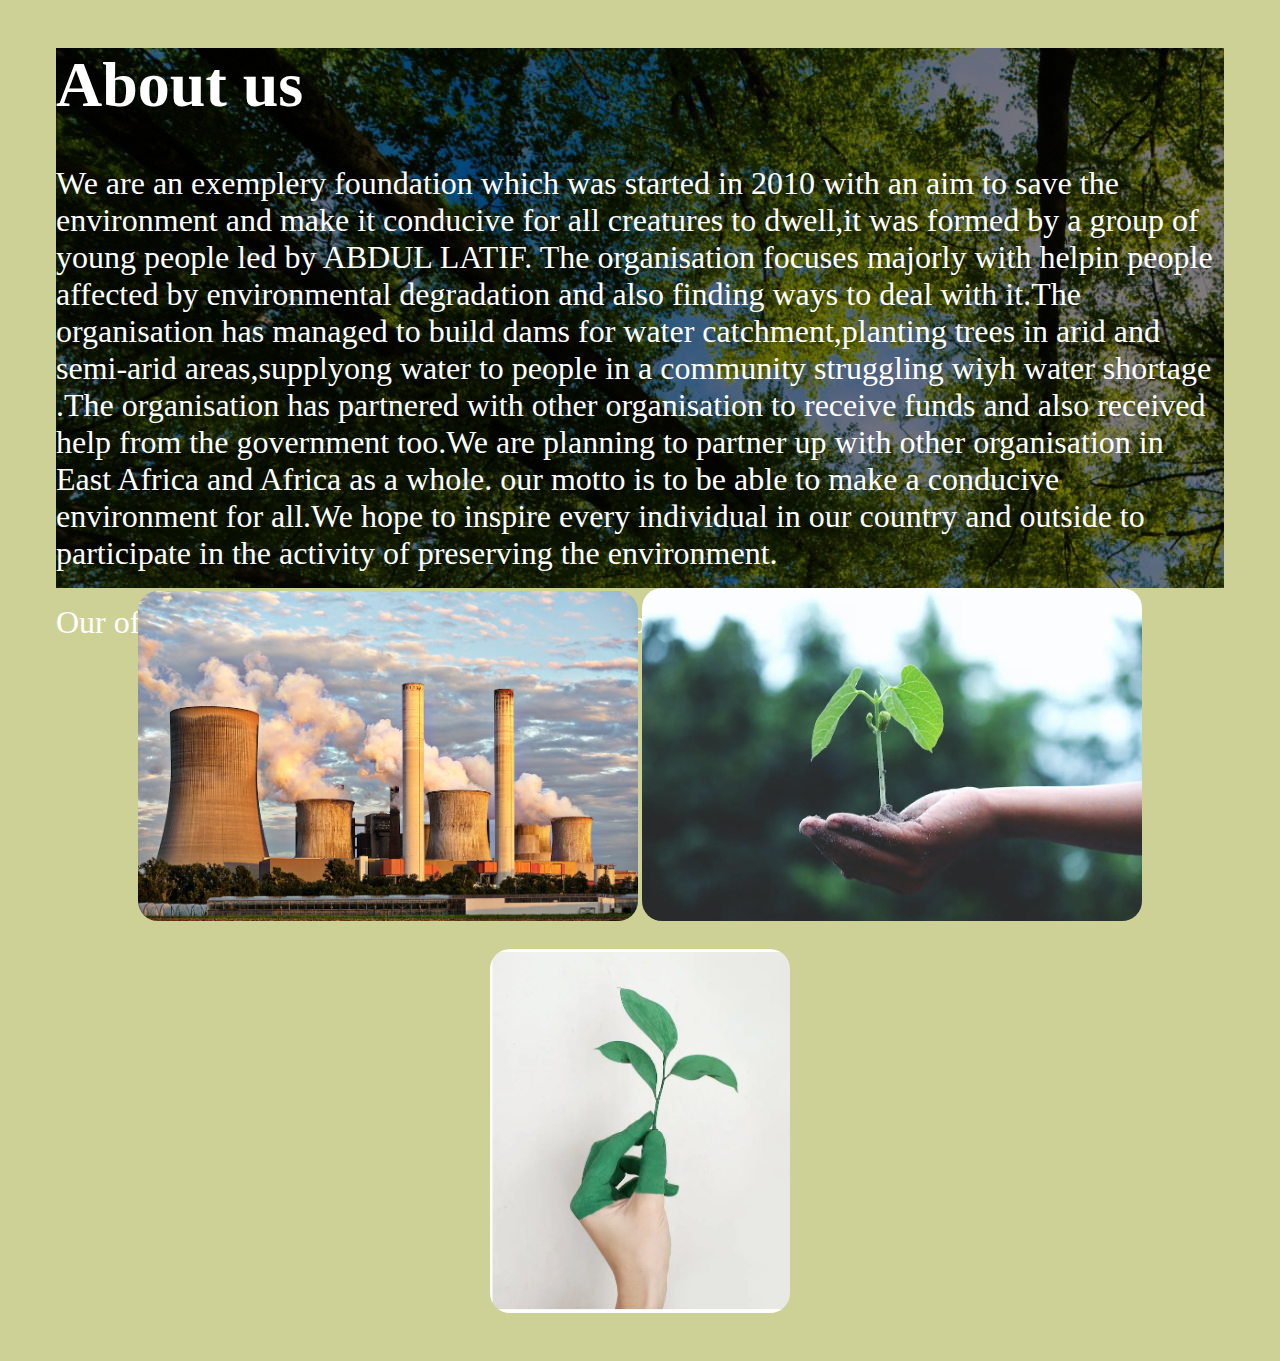
==== about us.html @ 5dae22ff "made a dry code" ====
<!DOCTYPE html>
<html lang="en">
<head>
    <meta charset="UTF-8">
    <meta name="viewport" content="width=device-width, initial-scale=1.0">
    <title>About us</title>
    <link href="css/style.css" rel="stylesheet">
</head>
<body>
    <div class="container">
        <div class="section__about">
        <h1>About us</h1>
        <p>We are an exemplery foundation which was started in 2010
            with an aim to save the environment and make it conducive for all creatures 
            to dwell,it was formed  by a group of young people led by ABDUL LATIF.
            The organisation focuses majorly with helpin people affected by environmental
             degradation and also finding ways to deal with it.The organisation has managed to 
             build dams for water catchment,planting trees in arid and semi-arid areas,supplyong water 
             to people in a community struggling wiyh water shortage .The organisation has 
             partnered with other organisation to receive funds and also received help from the government
             too.We are planning to partner up with other organisation in East Africa and Africa as a whole.
             our motto is to be able to make a conducive environment for all.We hope to inspire every individual in 
             our country and outside to participate in the activity of preserving the environment.
             <p>Our offices are found at Kinyanjui street opposite kinyanjui High school</p>

        </p>
    </div>
        <div class="section__image">
            <div class="image1">
            <img src="images.green/recycling.jpeg"width="500px">
        
            <img src="images.green/seedling.webp"width="500px">
            </div>
            <img src="images.green/planting.jpg"width="300px">
        </div>
    
    </div>

</body>
</html>
---- css/style.css ----
.container {
  margin: 3em;
}

body {
  background-color: #f3f5d2;
}

nav {
  display: flex;
  justify-content: space-between;
  align-items: center;
  flex-direction: row;
  flex-wrap: nowrap;
}
nav .nav__right ul li {
  list-style-type: none;
  justify-content: space-between;
  align-items: center;
  display: inline-block;
  margin: 1em;
}
nav .nav__right ul li a {
  text-decoration: none;
  color: #000;
  padding: 2em 1em;
  border-radius: 5px;
}
nav .nav__right ul li :hover {
  background-color: #94d961;
}

.introduction {
  background-image: url("../images.green/planted-forest.jpeg");
  display: flex;
  height: 100vh;
}
.introduction p {
  color: #fff;
}

.plastic__images1 {
  display: flex;
}
.plastic__images1 img {
  gap: 1em;
}

.water__images {
  display: flex;
}

footer {
  background-color: #94d961;
}
footer .footer__container {
  display: flex;
  justify-content: space-around;
}
footer .footer__left {
  padding: 2em;
}
footer .footer__center ul li {
  list-style-type: none;
}
footer .footer__center ul li a {
  text-decoration: none;
  color: #000;
}
footer .footer__subscription {
  display: flex;
}
footer .footer__input {
  display: flex;
  padding: 2em 3em;
  border: none;
  outline: none;
}
footer .subscribe__button {
  padding: 2em 1em;
  background-color: #000;
  color: #E4EEF8;
  border: none;
}

body {
  background-color: #ced195;
}

.service {
  display: flex;
  justify-content: space-between;
  align-items: center;
  flex-direction: row;
  flex-wrap: nowrap;
  box-shadow: solid, 5px, lightgrey;
}

.desert {
  display: flex;
  justify-content: space-between;
  align-items: center;
  flex-direction: row;
  flex-wrap: nowrap;
}

p {
  font-size: 1em;
}

.section__about {
  background: linear-gradient(rgba(0, 0, 0, 0.5), rgba(0, 0, 0, 0.5)), url("../images.green/forest.jpg");
  color: white;
  height: 60vh;
  font-size: 2em;
}

.section__image {
  display: flex;
  justify-content: center;
  align-items: center;
  flex-direction: column;
  flex-wrap: nowrap;
  gap: 1.5rem;
}
.section__image .image1 {
  gap: 3rem;
}
.section__image img {
  border-radius: 20px;
}

.desertification__products {
  display: flex;
  width: 100%;
}

.desertification__image1 {
  width: 25%;
  margin: 2em;
  border: 2px solid #94d961;
}

.desertification__image2 {
  width: 22%;
  margin: 2em;
  border: 2px solid #94d961;
}

.desertification__image3 {
  width: 20%;
  margin: 2em;
  border: 2px solid #94d961;
}

.desertification__image4 {
  width: 20%;
  margin: 2em;
  border: 2px solid #94d961;
}

.pic {
  width: 100%;
  justify-content: center;
}
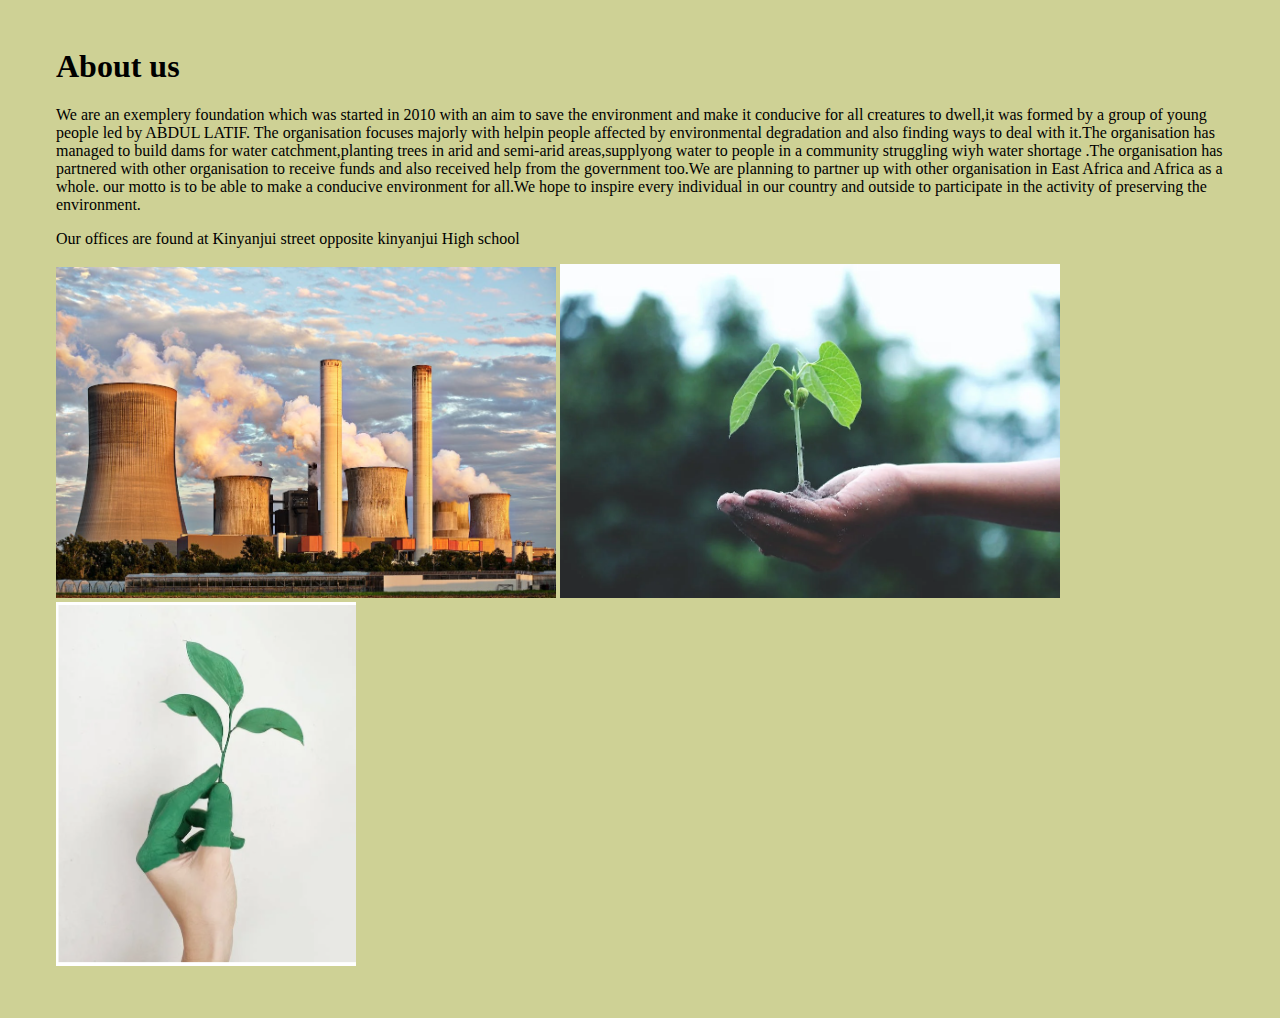
==== commit 4f7d36cb: "made changes" ====
--- a/about us.html
+++ b/about us.html
@@ -1,40 +1,45 @@
 <!DOCTYPE html>
 <html lang="en">
-<head>
-    <meta charset="UTF-8">
-    <meta name="viewport" content="width=device-width, initial-scale=1.0">
+  <head>
+    <meta charset="UTF-8" />
+    <meta name="viewport" content="width=device-width, initial-scale=1.0" />
     <title>About us</title>
-    <link href="css/style.css" rel="stylesheet">
-</head>
-<body>
+    <link href="css/style.css" rel="stylesheet" />
+  </head>
+  <body>
     <div class="container">
-        <div class="section__about">
+      <div class="section__about">
         <h1>About us</h1>
-        <p>We are an exemplery foundation which was started in 2010
-            with an aim to save the environment and make it conducive for all creatures 
-            to dwell,it was formed  by a group of young people led by ABDUL LATIF.
-            The organisation focuses majorly with helpin people affected by environmental
-             degradation and also finding ways to deal with it.The organisation has managed to 
-             build dams for water catchment,planting trees in arid and semi-arid areas,supplyong water 
-             to people in a community struggling wiyh water shortage .The organisation has 
-             partnered with other organisation to receive funds and also received help from the government
-             too.We are planning to partner up with other organisation in East Africa and Africa as a whole.
-             our motto is to be able to make a conducive environment for all.We hope to inspire every individual in 
-             our country and outside to participate in the activity of preserving the environment.
-             <p>Our offices are found at Kinyanjui street opposite kinyanjui High school</p>
+        <p>
+          We are an exemplery foundation which was started in 2010 with an aim
+          to save the environment and make it conducive for all creatures to
+          dwell,it was formed by a group of young people led by ABDUL LATIF. The
+          organisation focuses majorly with helpin people affected by
+          environmental degradation and also finding ways to deal with it.The
+          organisation has managed to build dams for water catchment,planting
+          trees in arid and semi-arid areas,supplyong water to people in a
+          community struggling wiyh water shortage .The organisation has
+          partnered with other organisation to receive funds and also received
+          help from the government too.We are planning to partner up with other
+          organisation in East Africa and Africa as a whole. our motto is to be
+          able to make a conducive environment for all.We hope to inspire every
+          individual in our country and outside to participate in the activity
+          of preserving the environment.
+        </p>
 
+        <p>
+          Our offices are found at Kinyanjui street opposite kinyanjui High
+          school
         </p>
+      </div>
+      <div class="section__image">
+        <div class="image1">
+          <img src="images.green/recycling.jpeg" width="500px" />
+
+          <img src="images.green/seedling.webp" width="500px" />
+        </div>
+        <img src="images.green/planting.jpg" width="300px" />
+      </div>
     </div>
-        <div class="section__image">
-            <div class="image1">
-            <img src="images.green/recycling.jpeg"width="500px">
-        
-            <img src="images.green/seedling.webp"width="500px">
-            </div>
-            <img src="images.green/planting.jpg"width="300px">
-        </div>
-    
-    </div>
-
-</body>
-</html>+  </body>
+</html>
--- a/css/style.css
+++ b/css/style.css
@@ -87,49 +87,6 @@
   background-color: #ced195;
 }
 
-.service {
-  display: flex;
-  justify-content: space-between;
-  align-items: center;
-  flex-direction: row;
-  flex-wrap: nowrap;
-  box-shadow: solid, 5px, lightgrey;
-}
-
-.desert {
-  display: flex;
-  justify-content: space-between;
-  align-items: center;
-  flex-direction: row;
-  flex-wrap: nowrap;
-}
-
-p {
-  font-size: 1em;
-}
-
-.section__about {
-  background: linear-gradient(rgba(0, 0, 0, 0.5), rgba(0, 0, 0, 0.5)), url("../images.green/forest.jpg");
-  color: white;
-  height: 60vh;
-  font-size: 2em;
-}
-
-.section__image {
-  display: flex;
-  justify-content: center;
-  align-items: center;
-  flex-direction: column;
-  flex-wrap: nowrap;
-  gap: 1.5rem;
-}
-.section__image .image1 {
-  gap: 3rem;
-}
-.section__image img {
-  border-radius: 20px;
-}
-
 .desertification__products {
   display: flex;
   width: 100%;
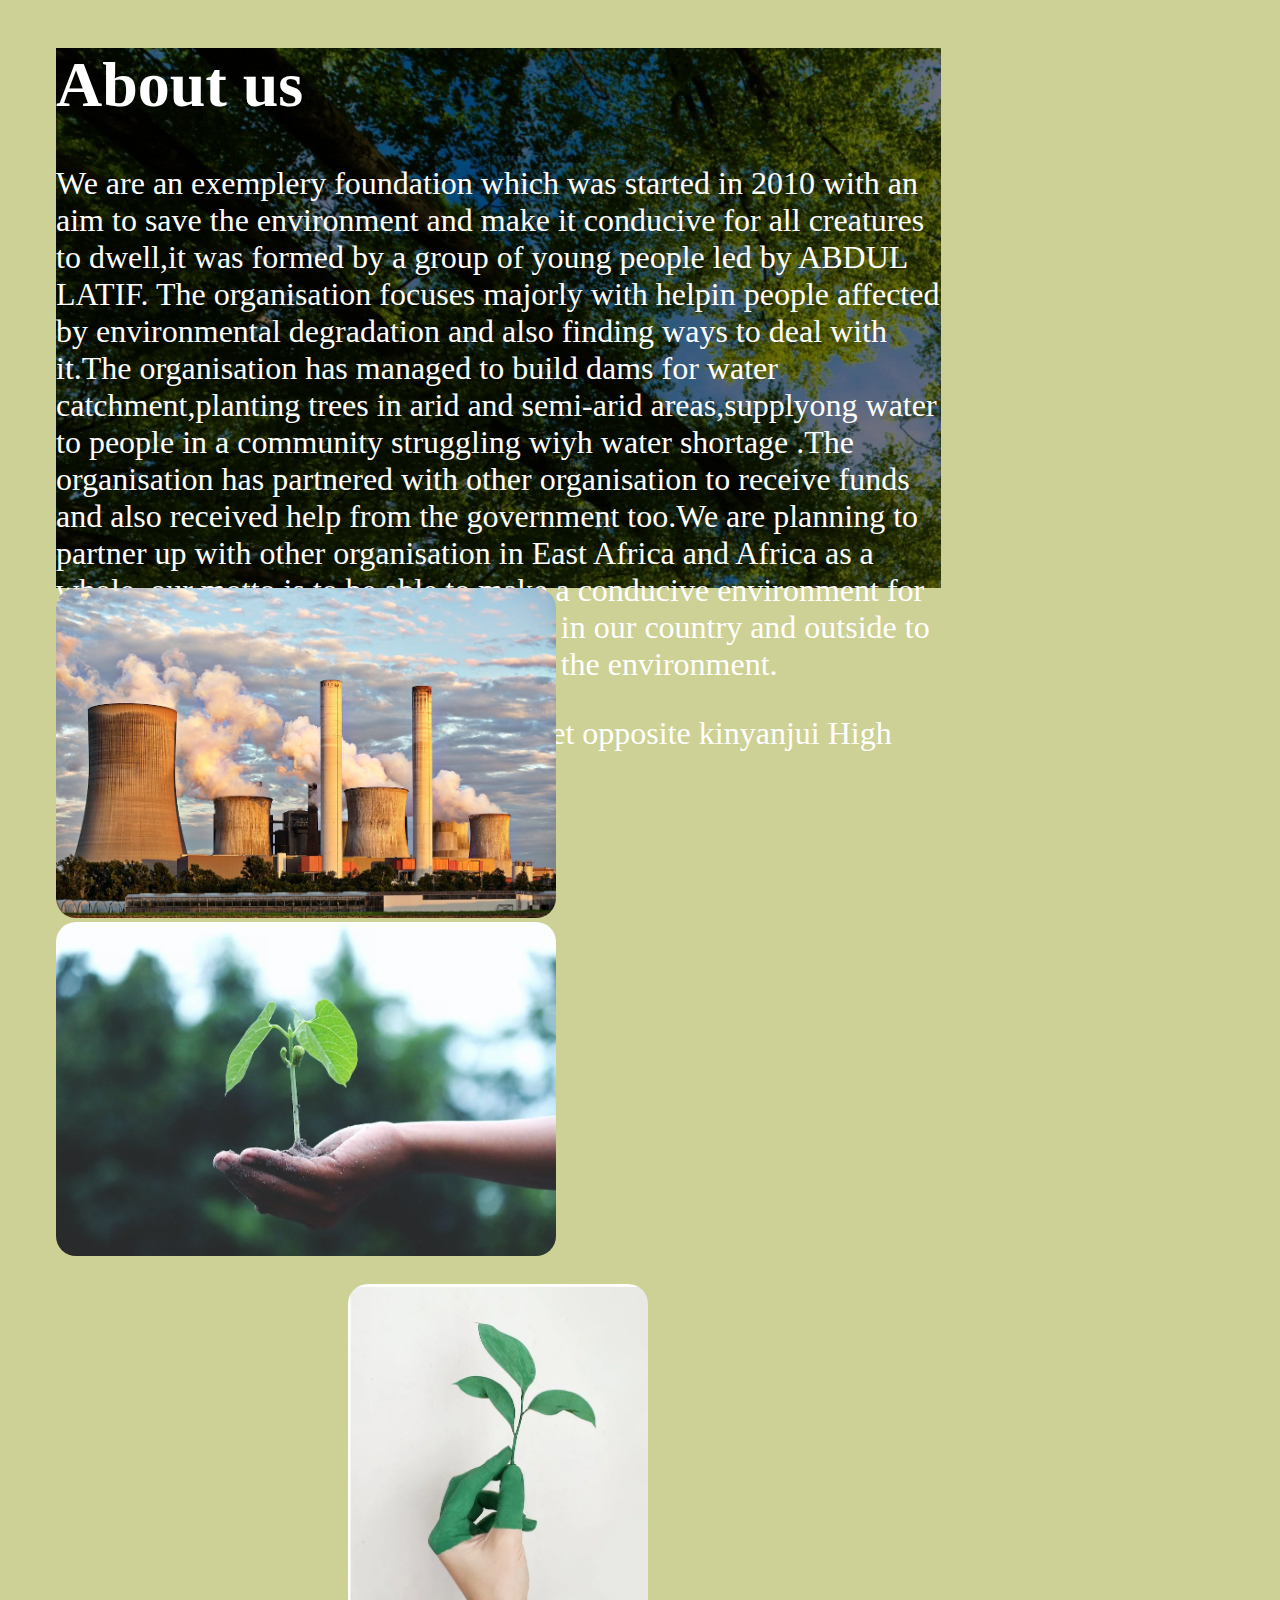
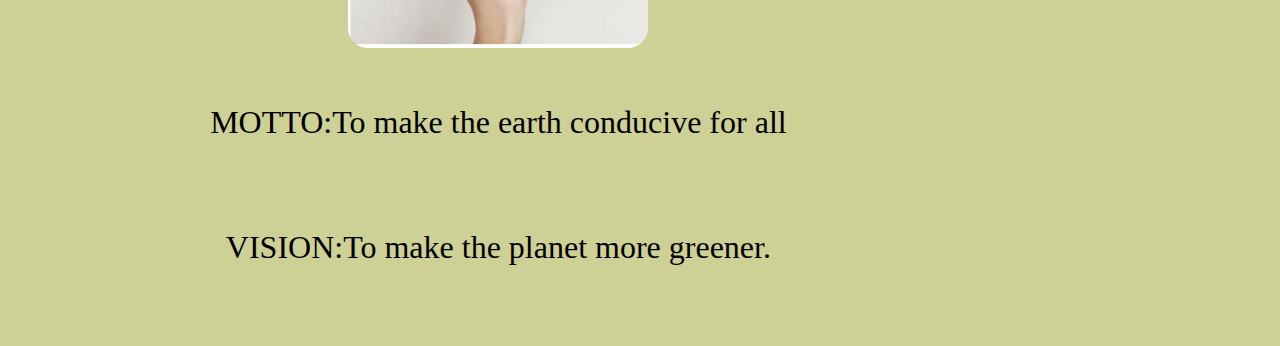
==== commit f5d3dd0f: "made changes" ====
--- a/about us.html
+++ b/about us.html
@@ -29,16 +29,21 @@
 
         <p>
           Our offices are found at Kinyanjui street opposite kinyanjui High
-          school
+          school.
         </p>
       </div>
       <div class="section__image">
         <div class="image1">
-          <img src="images.green/recycling.jpeg" width="500px" />
+          <img src="images.green/recycling.jpeg" width="500px"/>
+          
+          <img src="images.green/seedling.webp" width="500px" />
 
-          <img src="images.green/seedling.webp" width="500px" />
         </div>
+        
         <img src="images.green/planting.jpg" width="300px" />
+        <p>MOTTO:To make the earth conducive for all</p>
+        <p>VISION:To make the planet more greener.</p>
+
       </div>
     </div>
   </body>
--- a/css/style.css
+++ b/css/style.css
@@ -1,3 +1,57 @@
+.section__about {
+  background: linear-gradient(rgba(0, 0, 0, 0.5), rgba(0, 0, 0, 0.5)), url("../images.green/forest.jpg");
+  color: white;
+  height: 60vh;
+  font-size: 2em;
+}
+
+.section__image {
+  display: flex;
+  justify-content: center;
+  align-items: center;
+  flex-direction: column;
+  flex-wrap: nowrap;
+  gap: 1.5rem;
+}
+.section__image .image1 {
+  gap: 3rem;
+}
+.section__image img {
+  border-radius: 20px;
+}
+
+.section__image p {
+  font-size: 2em;
+}
+
+.service {
+  display: flex;
+  justify-content: space-between;
+  align-items: center;
+  flex-direction: row;
+  flex-wrap: nowrap;
+}
+.service .b-image img {
+  border-radius: 40%;
+}
+
+p {
+  font-size: 1em;
+}
+
+.text {
+  padding-left: 3rem;
+}
+
+.service {
+  border-radius: 80px;
+  gap: 2em;
+}
+
+.container {
+  width: 70%;
+}
+
 .container {
   margin: 3em;
 }
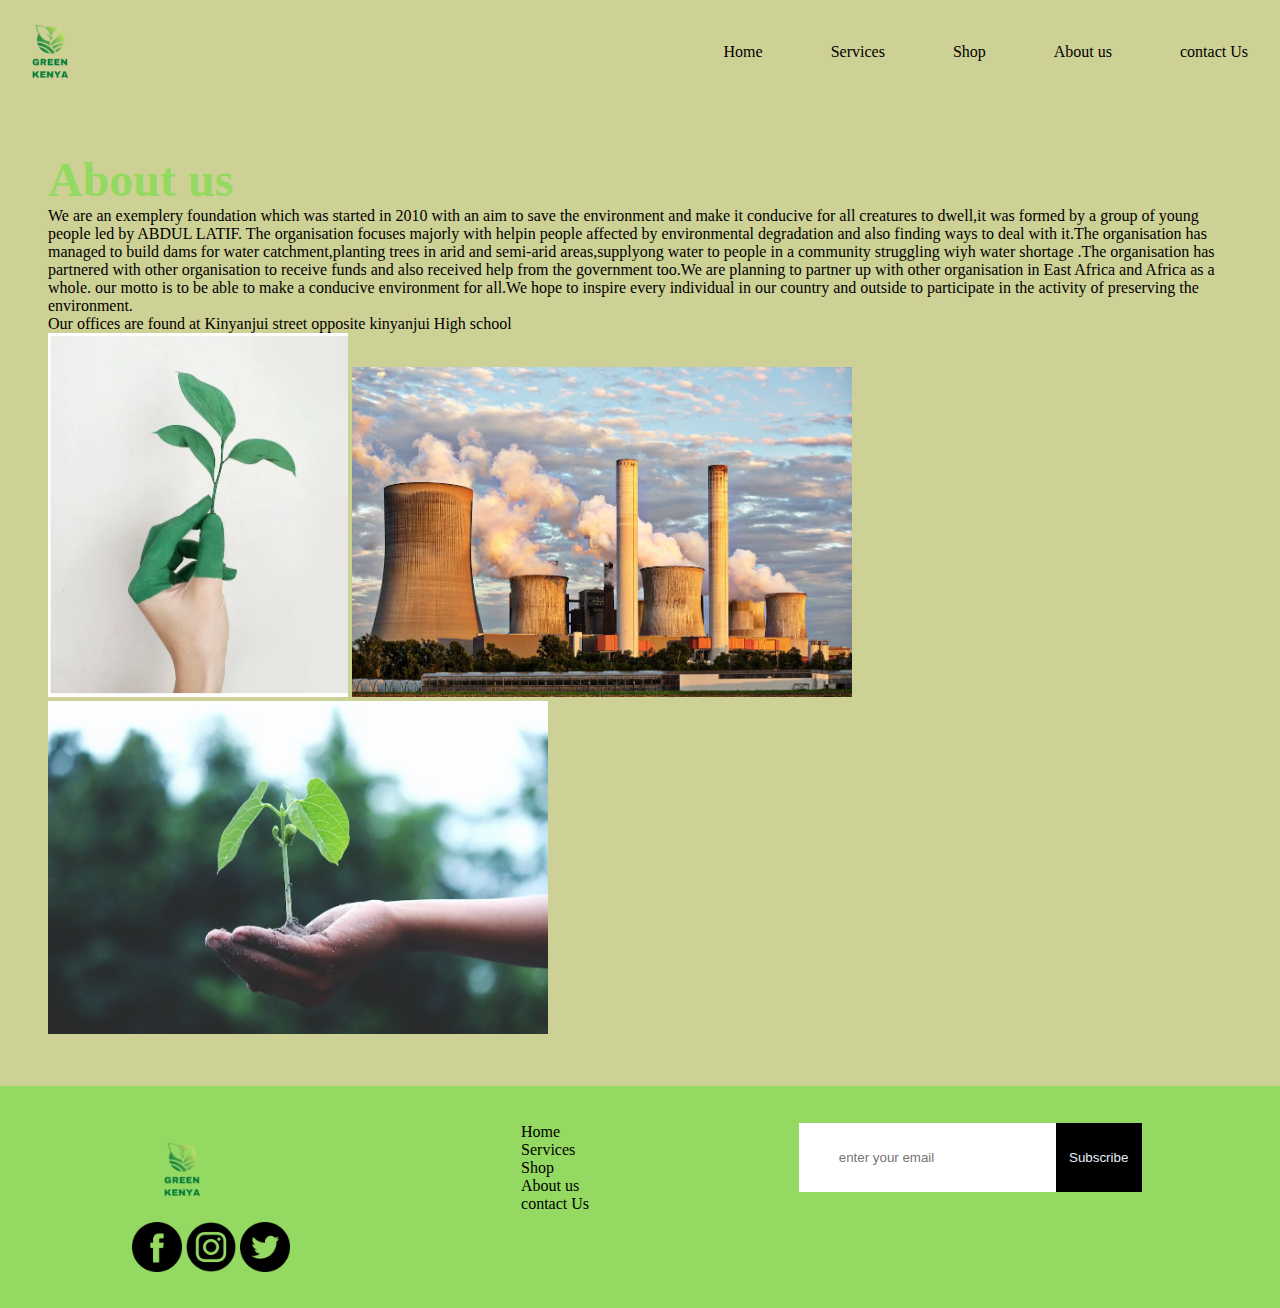
==== commit b38dc76b: "the content on the home page was made responsive and the read me file was created" ====
--- a/about us.html
+++ b/about us.html
@@ -1,50 +1,98 @@
 <!DOCTYPE html>
 <html lang="en">
-  <head>
-    <meta charset="UTF-8" />
-    <meta name="viewport" content="width=device-width, initial-scale=1.0" />
+<head>
+    <meta charset="UTF-8">
+    <meta name="viewport" content="width=device-width, initial-scale=1.0">
     <title>About us</title>
-    <link href="css/style.css" rel="stylesheet" />
-  </head>
-  <body>
+    <link href="css/style.css" rel="stylesheet">
+    <link
+    rel="stylesheet"
+    href="https://cdnjs.cloudflare.com/ajax/libs/font-awesome/6.5.1/css/all.min.css"
+    integrity="sha512-DTOQO9RWCH3ppGqcWaEA1BIZOC6xxalwEsw9c2QQeAIftl+Vegovlnee1c9QX4TctnWMn13TZye+giMm8e2LwA=="
+    crossorigin="anonymous"
+    referrerpolicy="no-referrer"
+  />
+</head>
+<body>
+    <header>
+        <nav>
+          <div class="nav__left">
+            <img src="images.green/green_kenya.png" width="100px" />
+          </div>
+          <div class="nav__right">
+            <ul>
+              <li><a href="/">Home</a></li>
+              <li><a href="/services.html">Services</a></li>
+              <li><a href="/shop.html">Shop</a></li>
+              <li><a href="/about us.html">About us</a></li>
+              <li><a href="/contact.html">contact Us</a></li>
+            </ul>
+          </div>
+          <div class="nav__icon"><i class="fa-solid fa-bars"></i></div>
+        </nav>
+      </header>
     <div class="container">
-      <div class="section__about">
+        <div class="section__about">
         <h1>About us</h1>
-        <p>
-          We are an exemplery foundation which was started in 2010 with an aim
-          to save the environment and make it conducive for all creatures to
-          dwell,it was formed by a group of young people led by ABDUL LATIF. The
-          organisation focuses majorly with helpin people affected by
-          environmental degradation and also finding ways to deal with it.The
-          organisation has managed to build dams for water catchment,planting
-          trees in arid and semi-arid areas,supplyong water to people in a
-          community struggling wiyh water shortage .The organisation has
-          partnered with other organisation to receive funds and also received
-          help from the government too.We are planning to partner up with other
-          organisation in East Africa and Africa as a whole. our motto is to be
-          able to make a conducive environment for all.We hope to inspire every
-          individual in our country and outside to participate in the activity
-          of preserving the environment.
+        <p>We are an exemplery foundation which was started in 2010
+            with an aim to save the environment and make it conducive for all creatures 
+            to dwell,it was formed  by a group of young people led by ABDUL LATIF.
+            The organisation focuses majorly with helpin people affected by environmental
+             degradation and also finding ways to deal with it.The organisation has managed to 
+             build dams for water catchment,planting trees in arid and semi-arid areas,supplyong water 
+             to people in a community struggling wiyh water shortage .The organisation has 
+             partnered with other organisation to receive funds and also received help from the government
+             too.We are planning to partner up with other organisation in East Africa and Africa as a whole.
+             our motto is to be able to make a conducive environment for all.We hope to inspire every individual in 
+             our country and outside to participate in the activity of preserving the environment.
+             <p>Our offices are found at Kinyanjui street opposite kinyanjui High school</p>
+
         </p>
+        <div class="section__image">
+        <img src="images.green/planting.jpg"width="300px">
+        <img src="images.green/recycling.jpeg"width="500px">
+        <img src="images.green/seedling.webp"width="500px">
+        </div>
+    </div>
+    </div>
+    <footer>
+        <div class="footer__container">
+          <div class="footer__left">
+            <div class="footer__logos">
+            <img src="images.green/green_kenya.png" alt="the organization logo" width="100px">
+</div>
+<div class="socials">
+  <img src="images.green/facebook.png" alt="facebook logo" width="50px">
+  <img src="images.green/instagram.png" alt="instagram logo" width="50px">
+  <img src="images.green/twitter.png" alt="twiter logo" width="50px">
+</div>
+          </div>   
+          <div class="footer__center">
+            <h2>Links</h2>
+            <ul>
+              <li><a href="/">Home</a></li>
+              <li><a href="/services.html">Services</a></li>
+              <li><a href="/shop.html">Shop</a></li>
+              <li><a href="/about us.html">About us</a></li>
+              <li><a href="/contact.html">contact Us</a></li>
+            </ul>
+          </div>
+          <div class="footer__right">
+<div>
+            <h2>Subscribe to our news letter</h2>
+</div>
+<div class="footer__subscription">
+            <div class="footer__searchbar">
+              <input class="footer__input" type="text" placeholder="enter your email">
+            </div>
+            <div class="footer__button">
+              <button class="subscribe__button">Subscribe</button>
+            </div>
+</div>
+          </div>
+        </div>
+      </div>
+      </footer>
 
-        <p>
-          Our offices are found at Kinyanjui street opposite kinyanjui High
-          school.
-        </p>
-      </div>
-      <div class="section__image">
-        <div class="image1">
-          <img src="images.green/recycling.jpeg" width="500px"/>
-          
-          <img src="images.green/seedling.webp" width="500px" />
-
-        </div>
-        
-        <img src="images.green/planting.jpg" width="300px" />
-        <p>MOTTO:To make the earth conducive for all</p>
-        <p>VISION:To make the planet more greener.</p>
-
-      </div>
-    </div>
-  </body>
-</html>
+</body>
+</html>--- a/css/style.css
+++ b/css/style.css
@@ -1,57 +1,58 @@
-.section__about {
-  background: linear-gradient(rgba(0, 0, 0, 0.5), rgba(0, 0, 0, 0.5)), url("../images.green/forest.jpg");
-  color: white;
-  height: 60vh;
-  font-size: 2em;
-}
-
-.section__image {
-  display: flex;
-  justify-content: center;
-  align-items: center;
-  flex-direction: column;
-  flex-wrap: nowrap;
-  gap: 1.5rem;
-}
-.section__image .image1 {
-  gap: 3rem;
-}
-.section__image img {
-  border-radius: 20px;
-}
-
-.section__image p {
-  font-size: 2em;
-}
-
-.service {
-  display: flex;
-  justify-content: space-between;
-  align-items: center;
-  flex-direction: row;
-  flex-wrap: nowrap;
-}
-.service .b-image img {
-  border-radius: 40%;
-}
-
-p {
-  font-size: 1em;
-}
-
-.text {
-  padding-left: 3rem;
-}
-
-.service {
-  border-radius: 80px;
-  gap: 2em;
-}
-
-.container {
-  width: 70%;
-}
-
+* {
+  margin: 0;
+  padding: 0;
+  box-sizing: border-box;
+}
+
+footer {
+  background-color: #94d961;
+}
+footer .footer__container {
+  display: flex;
+  justify-content: space-around;
+}
+footer .footer__left {
+  padding: 2em;
+}
+footer .footer__center ul li {
+  list-style-type: none;
+}
+footer .footer__center ul li a {
+  text-decoration: none;
+  color: #000;
+}
+footer .footer__subscription {
+  display: flex;
+}
+footer .footer__input {
+  display: flex;
+  padding: 2em 3em;
+  border: none;
+  outline: none;
+}
+footer .subscribe__button {
+  padding: 2em 1em;
+  background-color: #000;
+  color: #E4EEF8;
+  border: none;
+}
+
+@media screen and (max-width: 815px) {
+  .footer__container {
+    display: flex;
+    flex-direction: column;
+    text-align: center;
+  }
+  .footer__left {
+    flex: 1;
+  }
+  .footer__center {
+    flex: 1;
+  }
+  .footer__right {
+    display: none;
+  }
+}
 .container {
   margin: 3em;
 }
@@ -60,12 +61,21 @@
   background-color: #f3f5d2;
 }
 
+h1 {
+  color: #94d961;
+  font-size: 3rem;
+}
+
+h2 {
+  color: #94d961;
+  font-size: 2rem;
+}
+
 nav {
   display: flex;
   justify-content: space-between;
   align-items: center;
   flex-direction: row;
-  flex-wrap: nowrap;
 }
 nav .nav__right ul li {
   list-style-type: none;
@@ -83,7 +93,18 @@
 nav .nav__right ul li :hover {
   background-color: #94d961;
 }
-
+nav .nav__icon {
+  display: none;
+}
+
+@media screen and (max-width: 815px) {
+  nav .nav__right ul {
+    display: none;
+  }
+  nav .nav__icon {
+    display: content;
+  }
+}
 .introduction {
   background-image: url("../images.green/planted-forest.jpeg");
   display: flex;
@@ -91,6 +112,18 @@
 }
 .introduction p {
   color: #fff;
+  font-size: 2rem;
+}
+
+.desert__images {
+  display: flex;
+}
+
+.desert__content {
+  background-color: #94d961;
+  margin: 1em;
+  padding: 1em;
+  border-radius: 10%;
 }
 
 .plastic__images1 {
@@ -99,78 +132,204 @@
 .plastic__images1 img {
   gap: 1em;
 }
+.plastic__images1 .plastic__content {
+  background-color: #94d961;
+  margin: 2em;
+  padding: 2em;
+  border-radius: 10%;
+}
+.plastic__images1 .plastic__content img {
+  border-radius: 10%;
+}
+
+.water__content {
+  background-color: #94d961;
+  margin: 2em;
+  border-radius: 10%;
+  padding: 2em;
+}
+
+.water__content img {
+  border-radius: 10%;
+}
 
 .water__images {
   display: flex;
 }
 
-footer {
-  background-color: #94d961;
-}
-footer .footer__container {
-  display: flex;
-  justify-content: space-around;
-}
-footer .footer__left {
-  padding: 2em;
-}
-footer .footer__center ul li {
-  list-style-type: none;
-}
-footer .footer__center ul li a {
-  text-decoration: none;
-  color: #000;
-}
-footer .footer__subscription {
-  display: flex;
-}
-footer .footer__input {
-  display: flex;
-  padding: 2em 3em;
-  border: none;
-  outline: none;
-}
-footer .subscribe__button {
-  padding: 2em 1em;
-  background-color: #000;
-  color: #E4EEF8;
-  border: none;
+.desert__images {
+  width: 100%;
 }
 
 body {
   background-color: #ced195;
 }
 
+.water__service {
+  display: flex;
+}
+
+.employ__service {
+  display: flex;
+}
+
+.plastic__service {
+  display: flex;
+}
+
+.desert {
+  display: flex;
+}
+
+@media screen and (max-width: 815px) {
+  .hero {
+    width: 100%;
+  }
+  .hero .introduction img {
+    width: 100%;
+    flex-wrap: wrap;
+  }
+  .hero .introduction p {
+    font-size: 1em;
+    flex-wrap: wrap;
+  }
+  .plastic__images1 {
+    display: flex;
+    flex-direction: column;
+  }
+  .plastic__images1 p {
+    flex-wrap: wrap;
+    font-size: 0.5em;
+  }
+  .water__images {
+    display: flex;
+    flex-direction: column;
+  }
+  .water__images p {
+    font-size: 0.5em;
+    flex-wrap: wrap;
+  }
+}
 .desertification__products {
   display: flex;
   width: 100%;
 }
 
-.desertification__image1 {
+.desertification__products img {
+  border-radius: 5%;
+}
+
+.desertification__image {
   width: 25%;
-  margin: 2em;
+  margin: 1em;
   border: 2px solid #94d961;
-}
-
-.desertification__image2 {
-  width: 22%;
-  margin: 2em;
+  border-radius: 5%;
+  background-color: #94d961;
+}
+
+.pic {
+  width: 100%;
+  justify-content: center;
+}
+
+.gray {
+  color: gray;
+}
+
+.Similar__btn {
+  padding: 1.5em 3em;
+  margin: 1em 2em;
+  border: none;
+  border-radius: 10%;
+  background-color: #f3f5d2;
+  color: #94d961;
+  align-self: center;
+  align-items: center;
+  justify-content: center;
+}
+
+.add__btn {
+  padding: 1.5em 3em;
+  margin: 1em 2em;
+  border: none;
+  border-radius: 10%;
+  background-color: #f3f5d2;
+  color: #94d961;
+  align-items: center;
+  justify-content: center;
+}
+
+.plastic__products {
+  display: flex;
+  width: 100%;
+}
+
+.plastic__items {
+  width: 25%;
+  margin: 0.5em;
   border: 2px solid #94d961;
-}
-
-.desertification__image3 {
-  width: 20%;
-  margin: 2em;
+  border-radius: 5%;
+  background-color: #94d961;
+}
+
+.shp__image {
+  height: 200px;
+}
+
+.shp__image img {
+  width: 100%;
+  height: 100%;
+  -o-object-fit: cover;
+     object-fit: cover;
+  border-radius: 5%;
+}
+
+.water__products {
+  display: flex;
+  width: 100%;
+}
+
+.water__content1 {
+  display: flex;
+  width: 100%;
+}
+
+.water__item {
+  width: 25%;
+  margin: 0.5em;
   border: 2px solid #94d961;
-}
-
-.desertification__image4 {
-  width: 20%;
-  margin: 2em;
-  border: 2px solid #94d961;
-}
-
-.pic {
-  width: 100%;
+  border-radius: 5%;
+  background-color: #94d961;
+}
+
+.contact__hero .content__container {
+  display: flex;
   justify-content: center;
+  align-items: center;
+  text-align: center;
+}
+.contact__hero h1 {
+  text-align: center;
+}
+.contact__hero p {
+  text-align: center;
+}
+.contact__hero .form__container {
+  display: flex;
+  flex-direction: column;
+}
+.contact__hero .form {
+  width: 50%;
+  padding: 3em;
+  margin: 1em;
+  border: none;
+  outline: none;
+  border-radius: 1%;
+}
+.contact__hero .contactus__card {
+  background-color: #94d961;
+  padding: 7em 3em;
+}
+.contact__hero .contact__info {
+  padding: 1em;
 }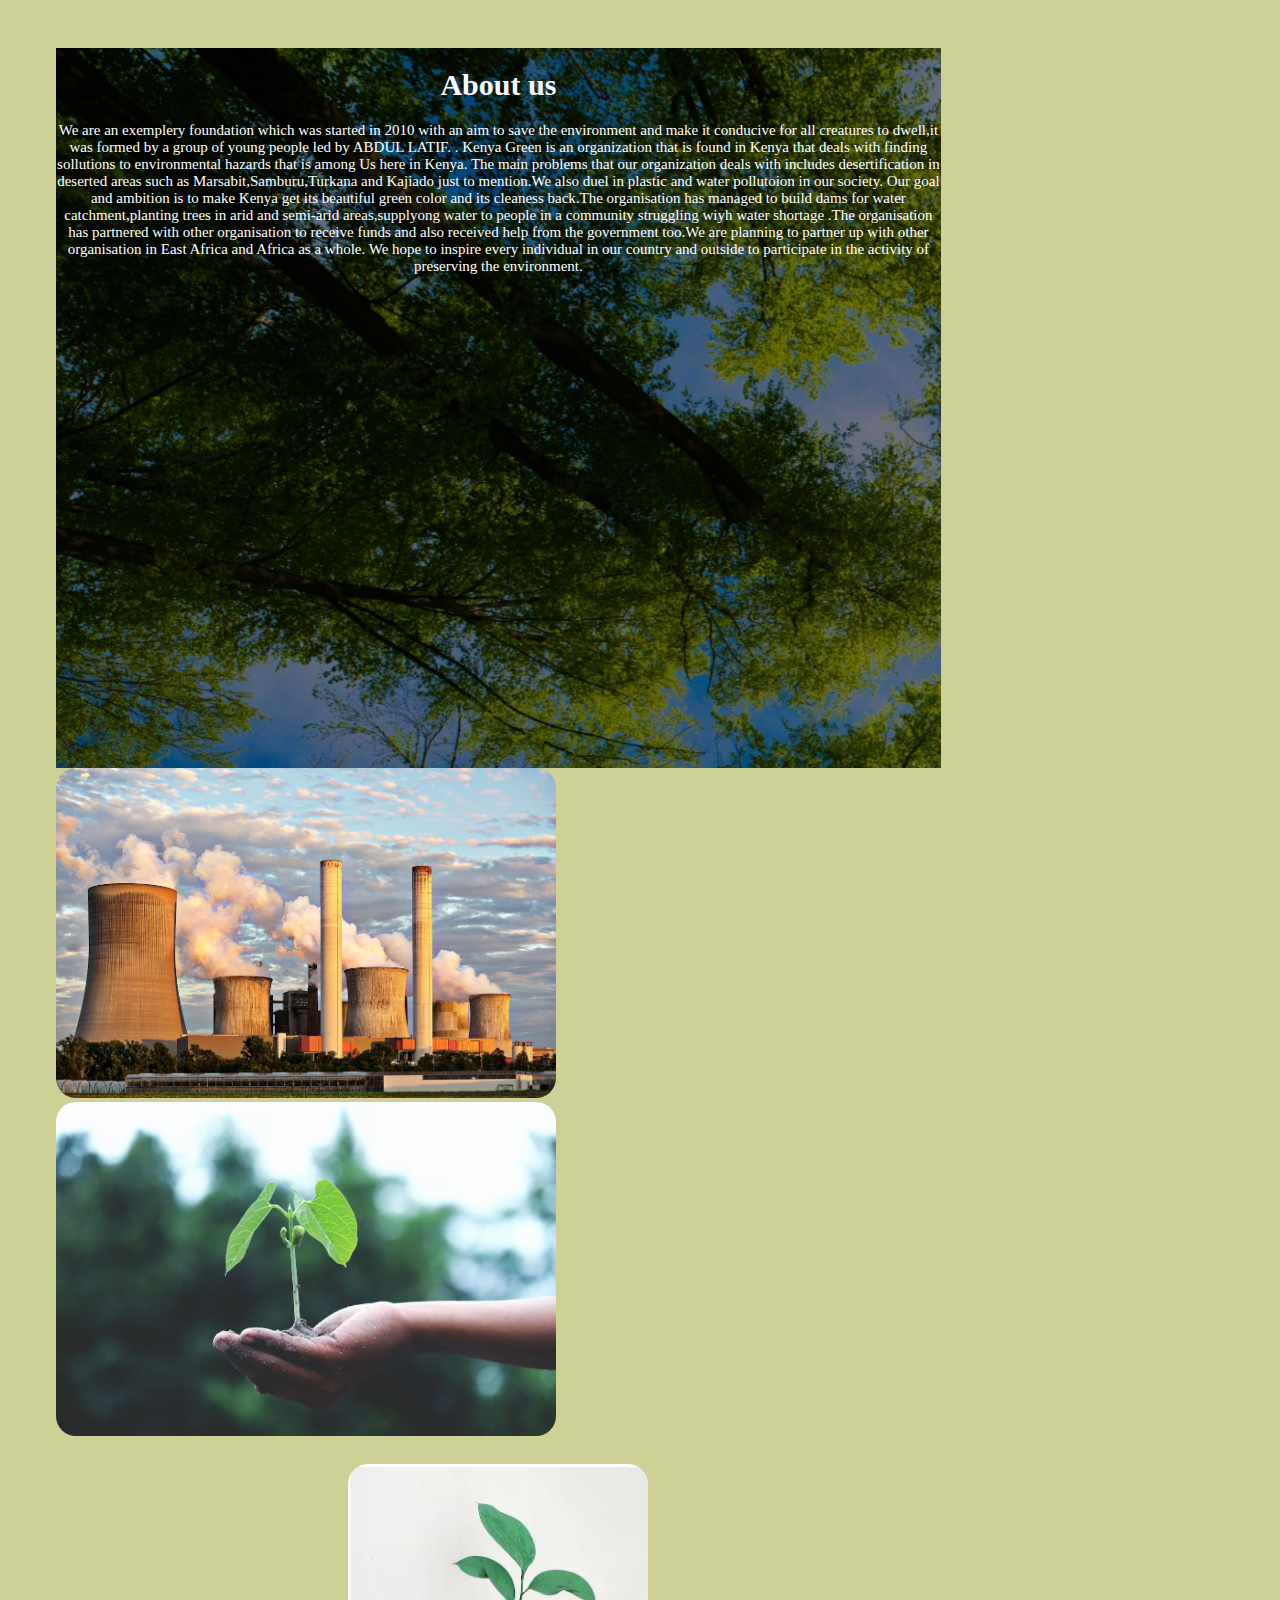
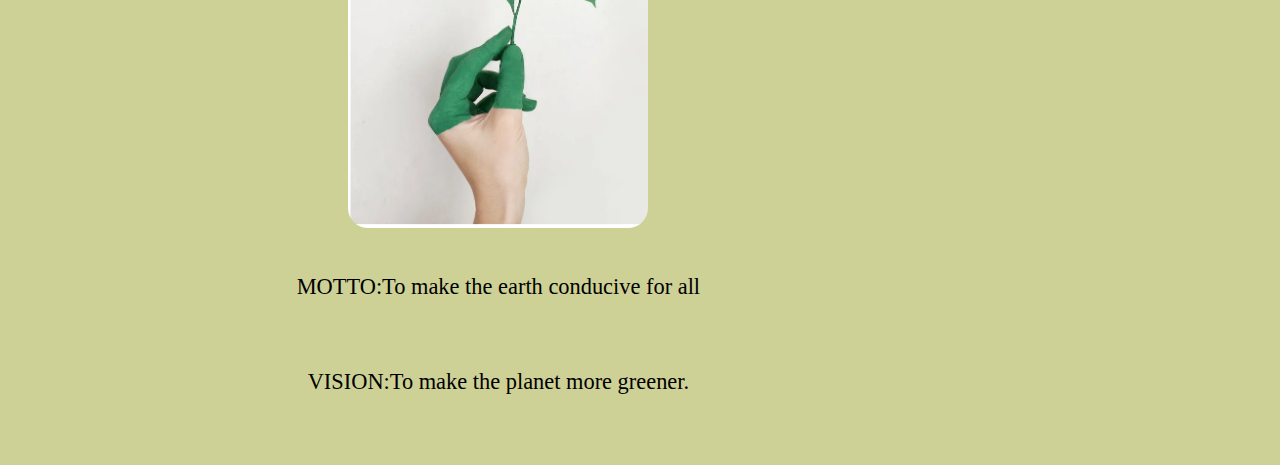
==== commit 0e81f6e7: "committed changed files" ====
--- a/about us.html
+++ b/about us.html
@@ -1,98 +1,49 @@
 <!DOCTYPE html>
 <html lang="en">
-<head>
-    <meta charset="UTF-8">
-    <meta name="viewport" content="width=device-width, initial-scale=1.0">
+  <head>
+    <meta charset="UTF-8" />
+    <meta name="viewport" content="width=device-width, initial-scale=1.0" />
     <title>About us</title>
-    <link href="css/style.css" rel="stylesheet">
-    <link
-    rel="stylesheet"
-    href="https://cdnjs.cloudflare.com/ajax/libs/font-awesome/6.5.1/css/all.min.css"
-    integrity="sha512-DTOQO9RWCH3ppGqcWaEA1BIZOC6xxalwEsw9c2QQeAIftl+Vegovlnee1c9QX4TctnWMn13TZye+giMm8e2LwA=="
-    crossorigin="anonymous"
-    referrerpolicy="no-referrer"
-  />
-</head>
-<body>
-    <header>
-        <nav>
-          <div class="nav__left">
-            <img src="images.green/green_kenya.png" width="100px" />
-          </div>
-          <div class="nav__right">
-            <ul>
-              <li><a href="/">Home</a></li>
-              <li><a href="/services.html">Services</a></li>
-              <li><a href="/shop.html">Shop</a></li>
-              <li><a href="/about us.html">About us</a></li>
-              <li><a href="/contact.html">contact Us</a></li>
-            </ul>
-          </div>
-          <div class="nav__icon"><i class="fa-solid fa-bars"></i></div>
-        </nav>
-      </header>
+    <link href="css/style.css" rel="stylesheet" />
+  </head>
+  <body>
     <div class="container">
-        <div class="section__about">
+      <div class="section__about">
         <h1>About us</h1>
-        <p>We are an exemplery foundation which was started in 2010
-            with an aim to save the environment and make it conducive for all creatures 
-            to dwell,it was formed  by a group of young people led by ABDUL LATIF.
-            The organisation focuses majorly with helpin people affected by environmental
-             degradation and also finding ways to deal with it.The organisation has managed to 
-             build dams for water catchment,planting trees in arid and semi-arid areas,supplyong water 
-             to people in a community struggling wiyh water shortage .The organisation has 
-             partnered with other organisation to receive funds and also received help from the government
-             too.We are planning to partner up with other organisation in East Africa and Africa as a whole.
-             our motto is to be able to make a conducive environment for all.We hope to inspire every individual in 
-             our country and outside to participate in the activity of preserving the environment.
-             <p>Our offices are found at Kinyanjui street opposite kinyanjui High school</p>
+        <p>
+          We are an exemplery foundation which was started in 2010 with an aim
+          to save the environment and make it conducive for all creatures to
+          dwell,it was formed by a group of young people led by ABDUL LATIF. . Kenya Green is an organization that is 
+          found in Kenya that deals with finding 
+          sollutions to environmental hazards that is among Us here in Kenya. The main problems that our 
+          organization deals with includes desertification in deserted areas such as Marsabit,Samburu,Turkana 
+          and Kajiado just to mention.We also duel in plastic and water pollutoion in our society.
+          Our goal and ambition is to make Kenya get its beautiful green color and its cleaness back.The
+          organisation has managed to build dams for water catchment,planting
+          trees in arid and semi-arid areas,supplyong water to people in a
+          community struggling wiyh water shortage .The organisation has
+          partnered with other organisation to receive funds and also received
+          help from the government too.We are planning to partner up with other
+          organisation in East Africa and Africa as a whole.
+          We hope to inspire every
+          individual in our country and outside to participate in the activity
+          of preserving the environment.
+        </p>
+        
+      </div>
+      <div class="section__image">
+        <div class="image1">
+          <img src="images.green/recycling.jpeg" width="500px"/>
+          
+          <img src="images.green/seedling.webp" width="500px" />
 
-        </p>
-        <div class="section__image">
-        <img src="images.green/planting.jpg"width="300px">
-        <img src="images.green/recycling.jpeg"width="500px">
-        <img src="images.green/seedling.webp"width="500px">
         </div>
+        
+        <img src="images.green/planting.jpg" width="300px" />
+        <p>MOTTO:To make the earth conducive for all</p>
+        <p>VISION:To make the planet more greener.</p>
+
+      </div>
     </div>
-    </div>
-    <footer>
-        <div class="footer__container">
-          <div class="footer__left">
-            <div class="footer__logos">
-            <img src="images.green/green_kenya.png" alt="the organization logo" width="100px">
-</div>
-<div class="socials">
-  <img src="images.green/facebook.png" alt="facebook logo" width="50px">
-  <img src="images.green/instagram.png" alt="instagram logo" width="50px">
-  <img src="images.green/twitter.png" alt="twiter logo" width="50px">
-</div>
-          </div>   
-          <div class="footer__center">
-            <h2>Links</h2>
-            <ul>
-              <li><a href="/">Home</a></li>
-              <li><a href="/services.html">Services</a></li>
-              <li><a href="/shop.html">Shop</a></li>
-              <li><a href="/about us.html">About us</a></li>
-              <li><a href="/contact.html">contact Us</a></li>
-            </ul>
-          </div>
-          <div class="footer__right">
-<div>
-            <h2>Subscribe to our news letter</h2>
-</div>
-<div class="footer__subscription">
-            <div class="footer__searchbar">
-              <input class="footer__input" type="text" placeholder="enter your email">
-            </div>
-            <div class="footer__button">
-              <button class="subscribe__button">Subscribe</button>
-            </div>
-</div>
-          </div>
-        </div>
-      </div>
-      </footer>
-
-</body>
-</html>+  </body>
+</html>
--- a/css/style.css
+++ b/css/style.css
@@ -1,7 +1,140 @@
-* {
-  margin: 0;
-  padding: 0;
-  box-sizing: border-box;
+.section__about {
+  background: linear-gradient(rgba(0, 0, 0, 0.5), rgba(0, 0, 0, 0.5)), url("../images.green/forest.jpg");
+  color: white;
+  height: 80vh;
+  font-size: 15px;
+  width: 100%;
+  text-align: center;
+}
+
+.section__image {
+  display: flex;
+  justify-content: center;
+  align-items: center;
+  flex-direction: column;
+  flex-wrap: nowrap;
+  gap: 1.5rem;
+}
+.section__image .image1 {
+  gap: 3rem;
+}
+.section__image img {
+  border-radius: 20px;
+}
+
+.section__image p {
+  font-size: 1.4em;
+}
+
+@media screen and (max-width: 815px) {
+  .section__about {
+    display: flex;
+    flex-direction: column;
+    flex-wrap: wrap;
+    text-align: center;
+  }
+}
+.section__about p {
+  font-size: 1em;
+}
+
+.section__about image {
+  padding-left: 30px;
+}
+
+.service {
+  display: flex;
+  justify-content: space-between;
+  align-items: center;
+  flex-direction: row;
+  flex-wrap: nowrap;
+}
+.service .b-image img {
+  border-radius: 80px;
+}
+
+p {
+  font-size: 1em;
+}
+
+.text {
+  padding-left: 3rem;
+}
+
+.service {
+  border: 2px, solid, green;
+  box-shadow: 1px 1px 1px 1px rgb(9, 180, 9);
+  border-radius: 80px;
+}
+
+.container {
+  width: 70%;
+  margin: 0 auto;
+  display: flex;
+  justify-content: space-between;
+  align-items: center;
+  flex-direction: column;
+  flex-wrap: nowrap;
+}
+
+@media screen and (max-width: 815px) {
+  .service {
+    display: flex;
+    flex-direction: column;
+    flex-wrap: wrap;
+    text-align: center;
+  }
+}
+.container {
+  margin: 3em;
+}
+
+body {
+  background-color: #f3f5d2;
+}
+
+nav {
+  display: flex;
+  justify-content: space-between;
+  align-items: center;
+  flex-direction: row;
+  flex-wrap: nowrap;
+}
+nav .nav__right ul li {
+  list-style-type: none;
+  justify-content: space-between;
+  align-items: center;
+  display: inline-block;
+  margin: 1em;
+}
+nav .nav__right ul li a {
+  text-decoration: none;
+  color: #000;
+  padding: 2em 1em;
+  border-radius: 5px;
+}
+nav .nav__right ul li :hover {
+  background-color: #94d961;
+}
+
+.introduction {
+  background-image: url("../images.green/planted-forest.jpeg");
+  display: flex;
+  height: 100vh;
+}
+.introduction p {
+  color: #fff;
+}
+
+.plastic__images1 {
+  display: flex;
+}
+.plastic__images1 img {
+  gap: 1em;
+}
+
+.water__images {
+  display: flex;
 }
 
 footer {
@@ -37,299 +170,40 @@
   border: none;
 }
 
-@media screen and (max-width: 815px) {
-  .footer__container {
-    display: flex;
-    flex-direction: column;
-    text-align: center;
-  }
-  .footer__left {
-    flex: 1;
-  }
-  .footer__center {
-    flex: 1;
-  }
-  .footer__right {
-    display: none;
-  }
-}
-.container {
-  margin: 3em;
-}
-
-body {
-  background-color: #f3f5d2;
-}
-
-h1 {
-  color: #94d961;
-  font-size: 3rem;
-}
-
-h2 {
-  color: #94d961;
-  font-size: 2rem;
-}
-
-nav {
-  display: flex;
-  justify-content: space-between;
-  align-items: center;
-  flex-direction: row;
-}
-nav .nav__right ul li {
-  list-style-type: none;
-  justify-content: space-between;
-  align-items: center;
-  display: inline-block;
-  margin: 1em;
-}
-nav .nav__right ul li a {
-  text-decoration: none;
-  color: #000;
-  padding: 2em 1em;
-  border-radius: 5px;
-}
-nav .nav__right ul li :hover {
-  background-color: #94d961;
-}
-nav .nav__icon {
-  display: none;
-}
-
-@media screen and (max-width: 815px) {
-  nav .nav__right ul {
-    display: none;
-  }
-  nav .nav__icon {
-    display: content;
-  }
-}
-.introduction {
-  background-image: url("../images.green/planted-forest.jpeg");
-  display: flex;
-  height: 100vh;
-}
-.introduction p {
-  color: #fff;
-  font-size: 2rem;
-}
-
-.desert__images {
-  display: flex;
-}
-
-.desert__content {
-  background-color: #94d961;
-  margin: 1em;
-  padding: 1em;
-  border-radius: 10%;
-}
-
-.plastic__images1 {
-  display: flex;
-}
-.plastic__images1 img {
-  gap: 1em;
-}
-.plastic__images1 .plastic__content {
-  background-color: #94d961;
-  margin: 2em;
-  padding: 2em;
-  border-radius: 10%;
-}
-.plastic__images1 .plastic__content img {
-  border-radius: 10%;
-}
-
-.water__content {
-  background-color: #94d961;
-  margin: 2em;
-  border-radius: 10%;
-  padding: 2em;
-}
-
-.water__content img {
-  border-radius: 10%;
-}
-
-.water__images {
-  display: flex;
-}
-
-.desert__images {
-  width: 100%;
-}
-
 body {
   background-color: #ced195;
 }
 
-.water__service {
-  display: flex;
-}
-
-.employ__service {
-  display: flex;
-}
-
-.plastic__service {
-  display: flex;
-}
-
-.desert {
-  display: flex;
-}
-
-@media screen and (max-width: 815px) {
-  .hero {
-    width: 100%;
-  }
-  .hero .introduction img {
-    width: 100%;
-    flex-wrap: wrap;
-  }
-  .hero .introduction p {
-    font-size: 1em;
-    flex-wrap: wrap;
-  }
-  .plastic__images1 {
-    display: flex;
-    flex-direction: column;
-  }
-  .plastic__images1 p {
-    flex-wrap: wrap;
-    font-size: 0.5em;
-  }
-  .water__images {
-    display: flex;
-    flex-direction: column;
-  }
-  .water__images p {
-    font-size: 0.5em;
-    flex-wrap: wrap;
-  }
-}
 .desertification__products {
   display: flex;
   width: 100%;
 }
 
-.desertification__products img {
-  border-radius: 5%;
-}
-
-.desertification__image {
+.desertification__image1 {
   width: 25%;
-  margin: 1em;
-  border: 2px solid #94d961;
-  border-radius: 5%;
-  background-color: #94d961;
+  margin: 2em;
+  border: 2px solid #94d961;
+}
+
+.desertification__image2 {
+  width: 22%;
+  margin: 2em;
+  border: 2px solid #94d961;
+}
+
+.desertification__image3 {
+  width: 20%;
+  margin: 2em;
+  border: 2px solid #94d961;
+}
+
+.desertification__image4 {
+  width: 20%;
+  margin: 2em;
+  border: 2px solid #94d961;
 }
 
 .pic {
   width: 100%;
   justify-content: center;
-}
-
-.gray {
-  color: gray;
-}
-
-.Similar__btn {
-  padding: 1.5em 3em;
-  margin: 1em 2em;
-  border: none;
-  border-radius: 10%;
-  background-color: #f3f5d2;
-  color: #94d961;
-  align-self: center;
-  align-items: center;
-  justify-content: center;
-}
-
-.add__btn {
-  padding: 1.5em 3em;
-  margin: 1em 2em;
-  border: none;
-  border-radius: 10%;
-  background-color: #f3f5d2;
-  color: #94d961;
-  align-items: center;
-  justify-content: center;
-}
-
-.plastic__products {
-  display: flex;
-  width: 100%;
-}
-
-.plastic__items {
-  width: 25%;
-  margin: 0.5em;
-  border: 2px solid #94d961;
-  border-radius: 5%;
-  background-color: #94d961;
-}
-
-.shp__image {
-  height: 200px;
-}
-
-.shp__image img {
-  width: 100%;
-  height: 100%;
-  -o-object-fit: cover;
-     object-fit: cover;
-  border-radius: 5%;
-}
-
-.water__products {
-  display: flex;
-  width: 100%;
-}
-
-.water__content1 {
-  display: flex;
-  width: 100%;
-}
-
-.water__item {
-  width: 25%;
-  margin: 0.5em;
-  border: 2px solid #94d961;
-  border-radius: 5%;
-  background-color: #94d961;
-}
-
-.contact__hero .content__container {
-  display: flex;
-  justify-content: center;
-  align-items: center;
-  text-align: center;
-}
-.contact__hero h1 {
-  text-align: center;
-}
-.contact__hero p {
-  text-align: center;
-}
-.contact__hero .form__container {
-  display: flex;
-  flex-direction: column;
-}
-.contact__hero .form {
-  width: 50%;
-  padding: 3em;
-  margin: 1em;
-  border: none;
-  outline: none;
-  border-radius: 1%;
-}
-.contact__hero .contactus__card {
-  background-color: #94d961;
-  padding: 7em 3em;
-}
-.contact__hero .contact__info {
-  padding: 1em;
 }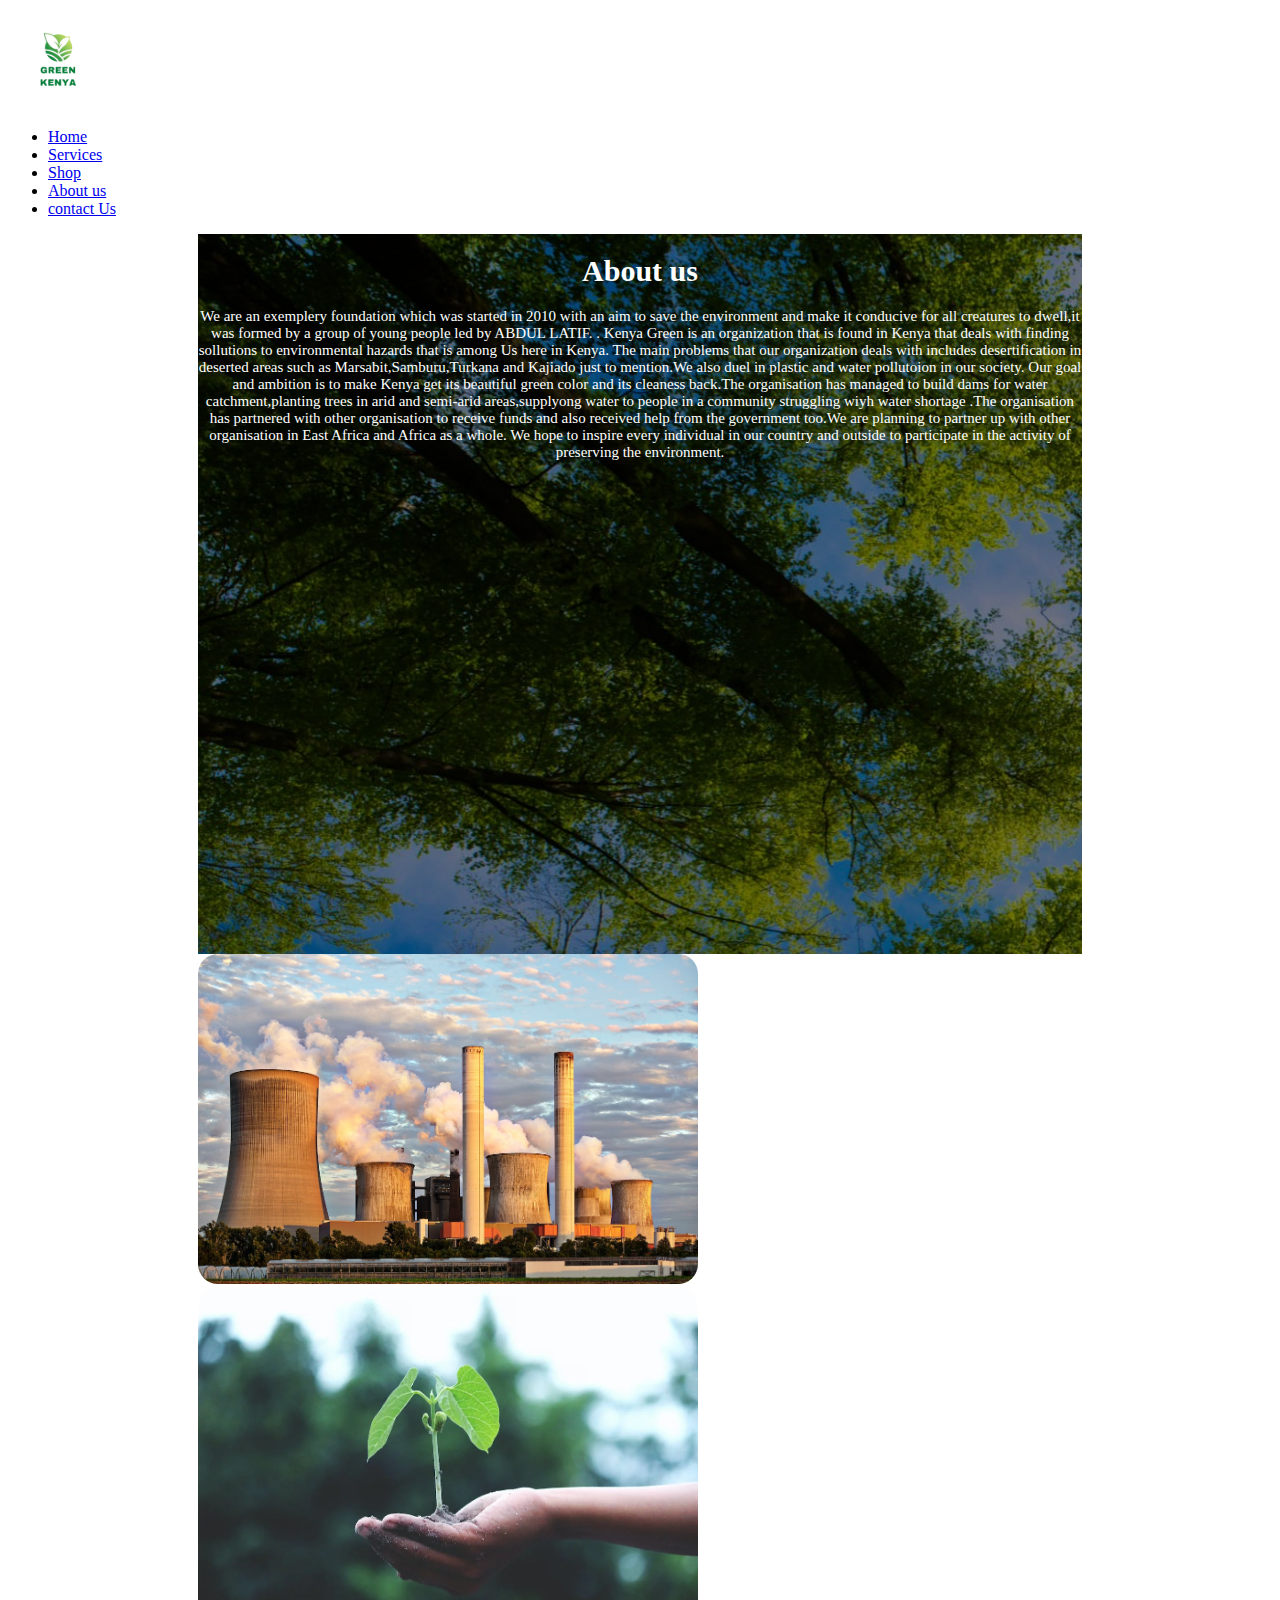
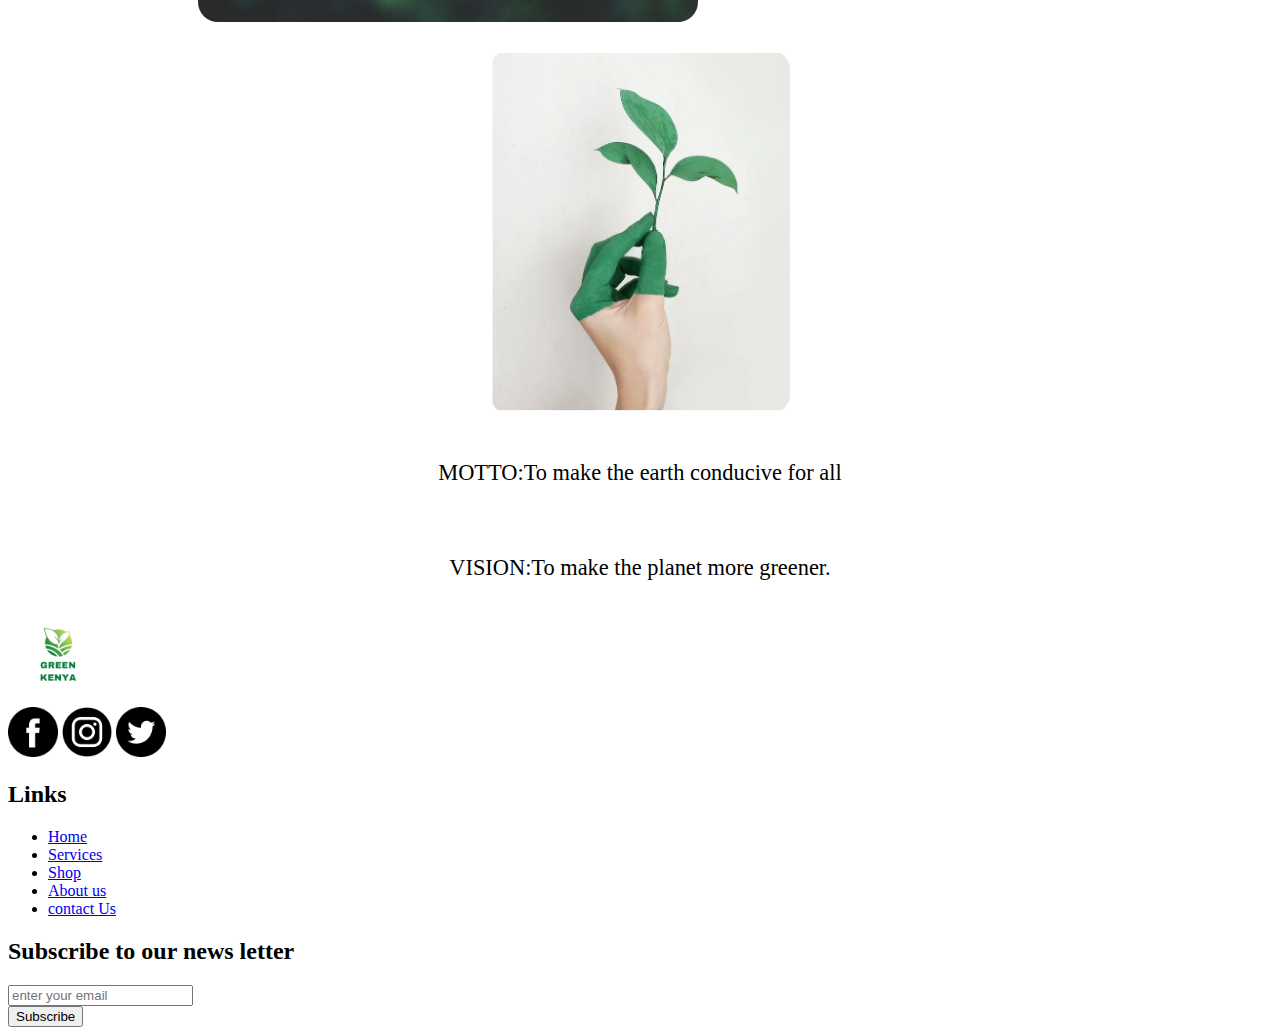
==== commit f9df282d: "Merge branch 'development' into yna" ====
--- a/about us.html
+++ b/about us.html
@@ -7,6 +7,35 @@
     <link href="css/style.css" rel="stylesheet" />
   </head>
   <body>
+
+    <link href="css/style.css" rel="stylesheet">
+    <link
+    rel="stylesheet"
+    href="https://cdnjs.cloudflare.com/ajax/libs/font-awesome/6.5.1/css/all.min.css"
+    integrity="sha512-DTOQO9RWCH3ppGqcWaEA1BIZOC6xxalwEsw9c2QQeAIftl+Vegovlnee1c9QX4TctnWMn13TZye+giMm8e2LwA=="
+    crossorigin="anonymous"
+    referrerpolicy="no-referrer"
+  />
+</head>
+<body>
+    <header>
+        <nav>
+          <div class="nav__left">
+            <img src="images.green/green_kenya.png" width="100px" />
+          </div>
+          <div class="nav__right">
+            <ul>
+              <li><a href="/">Home</a></li>
+              <li><a href="/services.html">Services</a></li>
+              <li><a href="/shop.html">Shop</a></li>
+              <li><a href="/about us.html">About us</a></li>
+              <li><a href="/contact.html">contact Us</a></li>
+            </ul>
+          </div>
+          <div class="nav__icon"><i class="fa-solid fa-bars"></i></div>
+        </nav>
+      </header>
+
     <div class="container">
       <div class="section__about">
         <h1>About us</h1>
@@ -38,11 +67,53 @@
           <img src="images.green/seedling.webp" width="500px" />
 
         </div>
+
         
         <img src="images.green/planting.jpg" width="300px" />
         <p>MOTTO:To make the earth conducive for all</p>
         <p>VISION:To make the planet more greener.</p>
 
+    </div>
+    </div>
+    <footer>
+        <div class="footer__container">
+          <div class="footer__left">
+            <div class="footer__logos">
+            <img src="images.green/green_kenya.png" alt="the organization logo" width="100px">
+</div>
+<div class="socials">
+  <img src="images.green/facebook.png" alt="facebook logo" width="50px">
+  <img src="images.green/instagram.png" alt="instagram logo" width="50px">
+  <img src="images.green/twitter.png" alt="twiter logo" width="50px">
+</div>
+          </div>   
+          <div class="footer__center">
+            <h2>Links</h2>
+            <ul>
+              <li><a href="/">Home</a></li>
+              <li><a href="/services.html">Services</a></li>
+              <li><a href="/shop.html">Shop</a></li>
+              <li><a href="/about us.html">About us</a></li>
+              <li><a href="/contact.html">contact Us</a></li>
+            </ul>
+          </div>
+          <div class="footer__right">
+<div>
+            <h2>Subscribe to our news letter</h2>
+</div>
+<div class="footer__subscription">
+            <div class="footer__searchbar">
+              <input class="footer__input" type="text" placeholder="enter your email">
+            </div>
+            <div class="footer__button">
+              <button class="subscribe__button">Subscribe</button>
+            </div>
+</div>
+          </div>
+        </div>
+      </div>
+      </footer>
+
       </div>
     </div>
   </body>
--- a/css/style.css
+++ b/css/style.css
@@ -1,3 +1,4 @@
+
 .section__about {
   background: linear-gradient(rgba(0, 0, 0, 0.5), rgba(0, 0, 0, 0.5)), url("../images.green/forest.jpg");
   color: white;
@@ -84,13 +85,86 @@
     flex-wrap: wrap;
     text-align: center;
   }
+
+@import url("https://fonts.googleapis.com/css2?family=Poppins:wght@400;700&display=swap");
+* {
+  margin: 0;
+  padding: 0;
+  box-sizing: border-box;
+  line-height: 2em;
+}
+
+body {
+  font-family: "Poppins", sans-serif;
+}
+
+footer {
+  background-color: #94d961;
+}
+footer .footer__container {
+  display: flex;
+  justify-content: space-around;
+}
+footer .footer__left {
+  padding: 2em;
+}
+footer .footer__center ul li {
+  list-style-type: none;
+}
+footer .footer__center ul li a {
+  text-decoration: none;
+  color: #000;
+}
+footer .footer__subscription {
+  display: flex;
+}
+footer .footer__input {
+  display: flex;
+  padding: 2em 3em;
+  border: none;
+  outline: none;
+}
+footer .subscribe__button {
+  padding: 2em 1em;
+  background-color: #000;
+  color: #E4EEF8;
+  border: none;
+}
+
+@media screen and (max-width: 815px) {
+  .footer__container {
+    display: flex;
+    flex-direction: column;
+    text-align: center;
+  }
+  .footer__left {
+    flex: 1;
+  }
+  .footer__center {
+    flex: 1;
+  }
+  .footer__right {
+    display: none;
+  }
+
 }
 .container {
-  margin: 3em;
+  margin: 2em 4em;
 }
 
 body {
   background-color: #f3f5d2;
+}
+
+h1 {
+  color: #94d961;
+  font-size: 5rem;
+  text-align: center;
+}
+
+h2 {
+  color: #94d961;
+  font-size: 2rem;
 }
 
 nav {
@@ -116,14 +190,58 @@
 nav .nav__right ul li :hover {
   background-color: #94d961;
 }
+nav .nav__icon {
+  display: none;
+}
+
+@media screen and (max-width: 815px) {
+  nav .nav__right ul {
+    display: none;
+  }
+  nav .nav__icon {
+    display: inline-block;
+  }
+}
+.hero__btn {
+  display: block;
+  margin: 0 auto;
+  background-color: #f3f5d2;
+  color: #94d961;
+  padding: 2em 4em;
+  border: none;
+  border-radius: 10%;
+}
+
+.btn__hero {
+  margin: 6em;
+}
 
 .introduction {
   background-image: url("../images.green/planted-forest.jpeg");
-  display: flex;
   height: 100vh;
 }
 .introduction p {
   color: #fff;
+  font-size: 2rem;
+}
+
+.introduction__paragraph {
+  display: flex;
+  justify-content: center;
+  align-items: center;
+  flex-direction: row;
+  text-align: center;
+}
+
+.desert__images {
+  display: flex;
+}
+
+.desert__content {
+  background-color: #94d961;
+  margin: 1em;
+  padding: 1em;
+  border-radius: 10%;
 }
 
 .plastic__images1 {
@@ -132,78 +250,274 @@
 .plastic__images1 img {
   gap: 1em;
 }
+.plastic__images1 .plastic__content {
+  background-color: #94d961;
+  margin: 2em;
+  padding: 2em;
+  border-radius: 10%;
+}
+.plastic__images1 .plastic__content img {
+  border-radius: 10%;
+}
+
+.water__content {
+  background-color: #94d961;
+  margin: 2em;
+  border-radius: 10%;
+  padding: 2em;
+}
+
+.water__content img {
+  border-radius: 10%;
+}
 
 .water__images {
   display: flex;
 }
 
-footer {
-  background-color: #94d961;
-}
-footer .footer__container {
-  display: flex;
-  justify-content: space-around;
-}
-footer .footer__left {
+.desert__images {
+  width: 100%;
+}
+
+body {
+  background-color: #ced195;
+}
+
+
+
+.water__service {
+  display: flex;
+}
+
+.employ__service {
+  display: flex;
+}
+
+.plastic__service {
+  display: flex;
+}
+
+.desert {
+  display: flex;
+}
+
+@media screen and (max-width: 815px) {
+  .hero {
+    width: 100%;
+  }
+  .hero .introduction img {
+    width: 100%;
+    flex-wrap: wrap;
+  }
+  .hero .introduction p {
+    font-size: 1em;
+    flex-wrap: wrap;
+  }
+  .hero .desert__paragraph {
+    flex-wrap: wrap;
+  }
+  .hero .desert__paragraph .desert__paragraph h2 {
+    flex-wrap: wrap;
+  }
+  .desert__images {
+    display: flex;
+    flex-direction: column;
+  }
+  .plastic__images1 {
+    display: flex;
+    flex-direction: column;
+  }
+  .plastic__images1 p {
+    flex-wrap: wrap;
+    font-size: 1em;
+  }
+  .water__images {
+    display: flex;
+    flex-direction: column;
+  }
+  .water__images p {
+    font-size: 1em;
+    flex-wrap: wrap;
+  }
+}
+
+.desertification__products {
+  display: flex;
+  width: 100%;
+}
+
+.desertification__products img {
+  border-radius: 5%;
+}
+
+.desertification__image {
+  width: 25%;
+  margin: 1em;
+  border: 2px solid #94d961;
+  border-radius: 5%;
+  background-color: #94d961;
+}
+
+.pic {
+  width: 100%;
+  justify-content: center;
+}
+
+.gray {
+  color: gray;
+}
+
+.Similar__btn {
+  padding: 1.5em 3em;
+  margin: 1em 2em;
+  border: none;
+  border-radius: 10%;
+  background-color: #f3f5d2;
+  color: #94d961;
+  align-self: center;
+  align-items: center;
+  justify-content: center;
+}
+
+.add__btn {
+  padding: 1.5em 3em;
+  margin: 1em 2em;
+  border: none;
+  border-radius: 10%;
+  background-color: #f3f5d2;
+  color: #94d961;
+  align-items: center;
+  justify-content: center;
+}
+
+.plastic__products {
+  display: flex;
+  width: 100%;
+}
+
+.shp__image {
+  height: 200px;
+}
+
+.shp__image img {
+  width: 100%;
+  height: 100%;
+  -o-object-fit: cover;
+     object-fit: cover;
+  border-radius: 5%;
+  padding: 1em;
+}
+
+.water__products {
+  display: flex;
+  width: 100%;
+}
+
+.water__content1 {
+  display: flex;
+  width: 100%;
+}
+
+@media screen and (max-width: 815px) {
+  .desertification__items {
+    width: 100%;
+    justify-content: center;
+    align-items: center;
+    align-content: center;
+  }
+  .desertification__products {
+    display: flex;
+    flex-direction: column;
+  }
+  .desertification__products div {
+    width: 100%;
+  }
+  .desertification__products p {
+    font-size: 0.5em;
+  }
+  .plastic__products {
+    display: flex;
+    flex-direction: column;
+  }
+  .plastic__products p {
+    font-size: 1em;
+  }
+  .plastic__products div {
+    width: 100%;
+  }
+  .water__content1 {
+    display: flex;
+    flex-direction: column;
+  }
+  .water__content1 p {
+    font-size: 1em;
+  }
+  .water__content1 div {
+    width: 100%;
+  }
+  .Similar__btn {
+    padding: 0.5em 1em;
+    margin: 0.5em;
+    border: none;
+    border-radius: 10%;
+    background-color: #f3f5d2;
+    color: #94d961;
+    align-self: center;
+    align-items: center;
+    text-align: center;
+    justify-content: center;
+  }
+  .add__btn {
+    padding: 0.5em 1em;
+    margin: 0.5em;
+    border: none;
+    border-radius: 10%;
+    background-color: #f3f5d2;
+    color: #94d961;
+    align-items: center;
+    justify-content: center;
+  }
+}
+.contact__hero .content__container {
+  display: flex;
+  justify-content: center;
+
+
+  align-items: center;
+  text-align: center;
+}
+.contact__hero h1 {
+  text-align: center;
+}
+.contact__hero p {
+  text-align: center;
+}
+.contact__hero .form__container {
+  display: flex;
+  flex-direction: column;
+  background-color: #94d961;
+  padding: 1.2em;
+}
+.contact__hero .form {
+  width: 100%;
   padding: 2em;
-}
-footer .footer__center ul li {
-  list-style-type: none;
-}
-footer .footer__center ul li a {
-  text-decoration: none;
-  color: #000;
-}
-footer .footer__subscription {
-  display: flex;
-}
-footer .footer__input {
-  display: flex;
-  padding: 2em 3em;
+  margin: 1em;
   border: none;
   outline: none;
-}
-footer .subscribe__button {
-  padding: 2em 1em;
-  background-color: #000;
-  color: #E4EEF8;
-  border: none;
-}
-
-body {
-  background-color: #ced195;
-}
-
-.desertification__products {
-  display: flex;
-  width: 100%;
-}
-
-.desertification__image1 {
-  width: 25%;
-  margin: 2em;
-  border: 2px solid #94d961;
-}
-
-.desertification__image2 {
-  width: 22%;
-  margin: 2em;
-  border: 2px solid #94d961;
-}
-
-.desertification__image3 {
-  width: 20%;
-  margin: 2em;
-  border: 2px solid #94d961;
-}
-
-.desertification__image4 {
-  width: 20%;
-  margin: 2em;
-  border: 2px solid #94d961;
-}
-
-.pic {
-  width: 100%;
-  justify-content: center;
+  border-radius: 1%;
+}
+.contact__hero .contactus__card {
+  background-color: #94d961;
+  padding: 5em 3em;
+}
+.contact__hero .contact__info {
+  padding: 0.8em;
+}
+
+@media screen and (max-width: 815px) {
+  .content__container {
+    display: flex;
+    flex-direction: column;
+  }
+
 }--- a/css/style.css
+++ b/css/style.css
@@ -1,3 +1,4 @@
+
 .section__about {
   background: linear-gradient(rgba(0, 0, 0, 0.5), rgba(0, 0, 0, 0.5)), url("../images.green/forest.jpg");
   color: white;
@@ -84,13 +85,86 @@
     flex-wrap: wrap;
     text-align: center;
   }
+
+@import url("https://fonts.googleapis.com/css2?family=Poppins:wght@400;700&display=swap");
+* {
+  margin: 0;
+  padding: 0;
+  box-sizing: border-box;
+  line-height: 2em;
+}
+
+body {
+  font-family: "Poppins", sans-serif;
+}
+
+footer {
+  background-color: #94d961;
+}
+footer .footer__container {
+  display: flex;
+  justify-content: space-around;
+}
+footer .footer__left {
+  padding: 2em;
+}
+footer .footer__center ul li {
+  list-style-type: none;
+}
+footer .footer__center ul li a {
+  text-decoration: none;
+  color: #000;
+}
+footer .footer__subscription {
+  display: flex;
+}
+footer .footer__input {
+  display: flex;
+  padding: 2em 3em;
+  border: none;
+  outline: none;
+}
+footer .subscribe__button {
+  padding: 2em 1em;
+  background-color: #000;
+  color: #E4EEF8;
+  border: none;
+}
+
+@media screen and (max-width: 815px) {
+  .footer__container {
+    display: flex;
+    flex-direction: column;
+    text-align: center;
+  }
+  .footer__left {
+    flex: 1;
+  }
+  .footer__center {
+    flex: 1;
+  }
+  .footer__right {
+    display: none;
+  }
+
 }
 .container {
-  margin: 3em;
+  margin: 2em 4em;
 }
 
 body {
   background-color: #f3f5d2;
+}
+
+h1 {
+  color: #94d961;
+  font-size: 5rem;
+  text-align: center;
+}
+
+h2 {
+  color: #94d961;
+  font-size: 2rem;
 }
 
 nav {
@@ -116,14 +190,58 @@
 nav .nav__right ul li :hover {
   background-color: #94d961;
 }
+nav .nav__icon {
+  display: none;
+}
+
+@media screen and (max-width: 815px) {
+  nav .nav__right ul {
+    display: none;
+  }
+  nav .nav__icon {
+    display: inline-block;
+  }
+}
+.hero__btn {
+  display: block;
+  margin: 0 auto;
+  background-color: #f3f5d2;
+  color: #94d961;
+  padding: 2em 4em;
+  border: none;
+  border-radius: 10%;
+}
+
+.btn__hero {
+  margin: 6em;
+}
 
 .introduction {
   background-image: url("../images.green/planted-forest.jpeg");
-  display: flex;
   height: 100vh;
 }
 .introduction p {
   color: #fff;
+  font-size: 2rem;
+}
+
+.introduction__paragraph {
+  display: flex;
+  justify-content: center;
+  align-items: center;
+  flex-direction: row;
+  text-align: center;
+}
+
+.desert__images {
+  display: flex;
+}
+
+.desert__content {
+  background-color: #94d961;
+  margin: 1em;
+  padding: 1em;
+  border-radius: 10%;
 }
 
 .plastic__images1 {
@@ -132,78 +250,274 @@
 .plastic__images1 img {
   gap: 1em;
 }
+.plastic__images1 .plastic__content {
+  background-color: #94d961;
+  margin: 2em;
+  padding: 2em;
+  border-radius: 10%;
+}
+.plastic__images1 .plastic__content img {
+  border-radius: 10%;
+}
+
+.water__content {
+  background-color: #94d961;
+  margin: 2em;
+  border-radius: 10%;
+  padding: 2em;
+}
+
+.water__content img {
+  border-radius: 10%;
+}
 
 .water__images {
   display: flex;
 }
 
-footer {
-  background-color: #94d961;
-}
-footer .footer__container {
-  display: flex;
-  justify-content: space-around;
-}
-footer .footer__left {
+.desert__images {
+  width: 100%;
+}
+
+body {
+  background-color: #ced195;
+}
+
+
+
+.water__service {
+  display: flex;
+}
+
+.employ__service {
+  display: flex;
+}
+
+.plastic__service {
+  display: flex;
+}
+
+.desert {
+  display: flex;
+}
+
+@media screen and (max-width: 815px) {
+  .hero {
+    width: 100%;
+  }
+  .hero .introduction img {
+    width: 100%;
+    flex-wrap: wrap;
+  }
+  .hero .introduction p {
+    font-size: 1em;
+    flex-wrap: wrap;
+  }
+  .hero .desert__paragraph {
+    flex-wrap: wrap;
+  }
+  .hero .desert__paragraph .desert__paragraph h2 {
+    flex-wrap: wrap;
+  }
+  .desert__images {
+    display: flex;
+    flex-direction: column;
+  }
+  .plastic__images1 {
+    display: flex;
+    flex-direction: column;
+  }
+  .plastic__images1 p {
+    flex-wrap: wrap;
+    font-size: 1em;
+  }
+  .water__images {
+    display: flex;
+    flex-direction: column;
+  }
+  .water__images p {
+    font-size: 1em;
+    flex-wrap: wrap;
+  }
+}
+
+.desertification__products {
+  display: flex;
+  width: 100%;
+}
+
+.desertification__products img {
+  border-radius: 5%;
+}
+
+.desertification__image {
+  width: 25%;
+  margin: 1em;
+  border: 2px solid #94d961;
+  border-radius: 5%;
+  background-color: #94d961;
+}
+
+.pic {
+  width: 100%;
+  justify-content: center;
+}
+
+.gray {
+  color: gray;
+}
+
+.Similar__btn {
+  padding: 1.5em 3em;
+  margin: 1em 2em;
+  border: none;
+  border-radius: 10%;
+  background-color: #f3f5d2;
+  color: #94d961;
+  align-self: center;
+  align-items: center;
+  justify-content: center;
+}
+
+.add__btn {
+  padding: 1.5em 3em;
+  margin: 1em 2em;
+  border: none;
+  border-radius: 10%;
+  background-color: #f3f5d2;
+  color: #94d961;
+  align-items: center;
+  justify-content: center;
+}
+
+.plastic__products {
+  display: flex;
+  width: 100%;
+}
+
+.shp__image {
+  height: 200px;
+}
+
+.shp__image img {
+  width: 100%;
+  height: 100%;
+  -o-object-fit: cover;
+     object-fit: cover;
+  border-radius: 5%;
+  padding: 1em;
+}
+
+.water__products {
+  display: flex;
+  width: 100%;
+}
+
+.water__content1 {
+  display: flex;
+  width: 100%;
+}
+
+@media screen and (max-width: 815px) {
+  .desertification__items {
+    width: 100%;
+    justify-content: center;
+    align-items: center;
+    align-content: center;
+  }
+  .desertification__products {
+    display: flex;
+    flex-direction: column;
+  }
+  .desertification__products div {
+    width: 100%;
+  }
+  .desertification__products p {
+    font-size: 0.5em;
+  }
+  .plastic__products {
+    display: flex;
+    flex-direction: column;
+  }
+  .plastic__products p {
+    font-size: 1em;
+  }
+  .plastic__products div {
+    width: 100%;
+  }
+  .water__content1 {
+    display: flex;
+    flex-direction: column;
+  }
+  .water__content1 p {
+    font-size: 1em;
+  }
+  .water__content1 div {
+    width: 100%;
+  }
+  .Similar__btn {
+    padding: 0.5em 1em;
+    margin: 0.5em;
+    border: none;
+    border-radius: 10%;
+    background-color: #f3f5d2;
+    color: #94d961;
+    align-self: center;
+    align-items: center;
+    text-align: center;
+    justify-content: center;
+  }
+  .add__btn {
+    padding: 0.5em 1em;
+    margin: 0.5em;
+    border: none;
+    border-radius: 10%;
+    background-color: #f3f5d2;
+    color: #94d961;
+    align-items: center;
+    justify-content: center;
+  }
+}
+.contact__hero .content__container {
+  display: flex;
+  justify-content: center;
+
+
+  align-items: center;
+  text-align: center;
+}
+.contact__hero h1 {
+  text-align: center;
+}
+.contact__hero p {
+  text-align: center;
+}
+.contact__hero .form__container {
+  display: flex;
+  flex-direction: column;
+  background-color: #94d961;
+  padding: 1.2em;
+}
+.contact__hero .form {
+  width: 100%;
   padding: 2em;
-}
-footer .footer__center ul li {
-  list-style-type: none;
-}
-footer .footer__center ul li a {
-  text-decoration: none;
-  color: #000;
-}
-footer .footer__subscription {
-  display: flex;
-}
-footer .footer__input {
-  display: flex;
-  padding: 2em 3em;
+  margin: 1em;
   border: none;
   outline: none;
-}
-footer .subscribe__button {
-  padding: 2em 1em;
-  background-color: #000;
-  color: #E4EEF8;
-  border: none;
-}
-
-body {
-  background-color: #ced195;
-}
-
-.desertification__products {
-  display: flex;
-  width: 100%;
-}
-
-.desertification__image1 {
-  width: 25%;
-  margin: 2em;
-  border: 2px solid #94d961;
-}
-
-.desertification__image2 {
-  width: 22%;
-  margin: 2em;
-  border: 2px solid #94d961;
-}
-
-.desertification__image3 {
-  width: 20%;
-  margin: 2em;
-  border: 2px solid #94d961;
-}
-
-.desertification__image4 {
-  width: 20%;
-  margin: 2em;
-  border: 2px solid #94d961;
-}
-
-.pic {
-  width: 100%;
-  justify-content: center;
+  border-radius: 1%;
+}
+.contact__hero .contactus__card {
+  background-color: #94d961;
+  padding: 5em 3em;
+}
+.contact__hero .contact__info {
+  padding: 0.8em;
+}
+
+@media screen and (max-width: 815px) {
+  .content__container {
+    display: flex;
+    flex-direction: column;
+  }
+
 }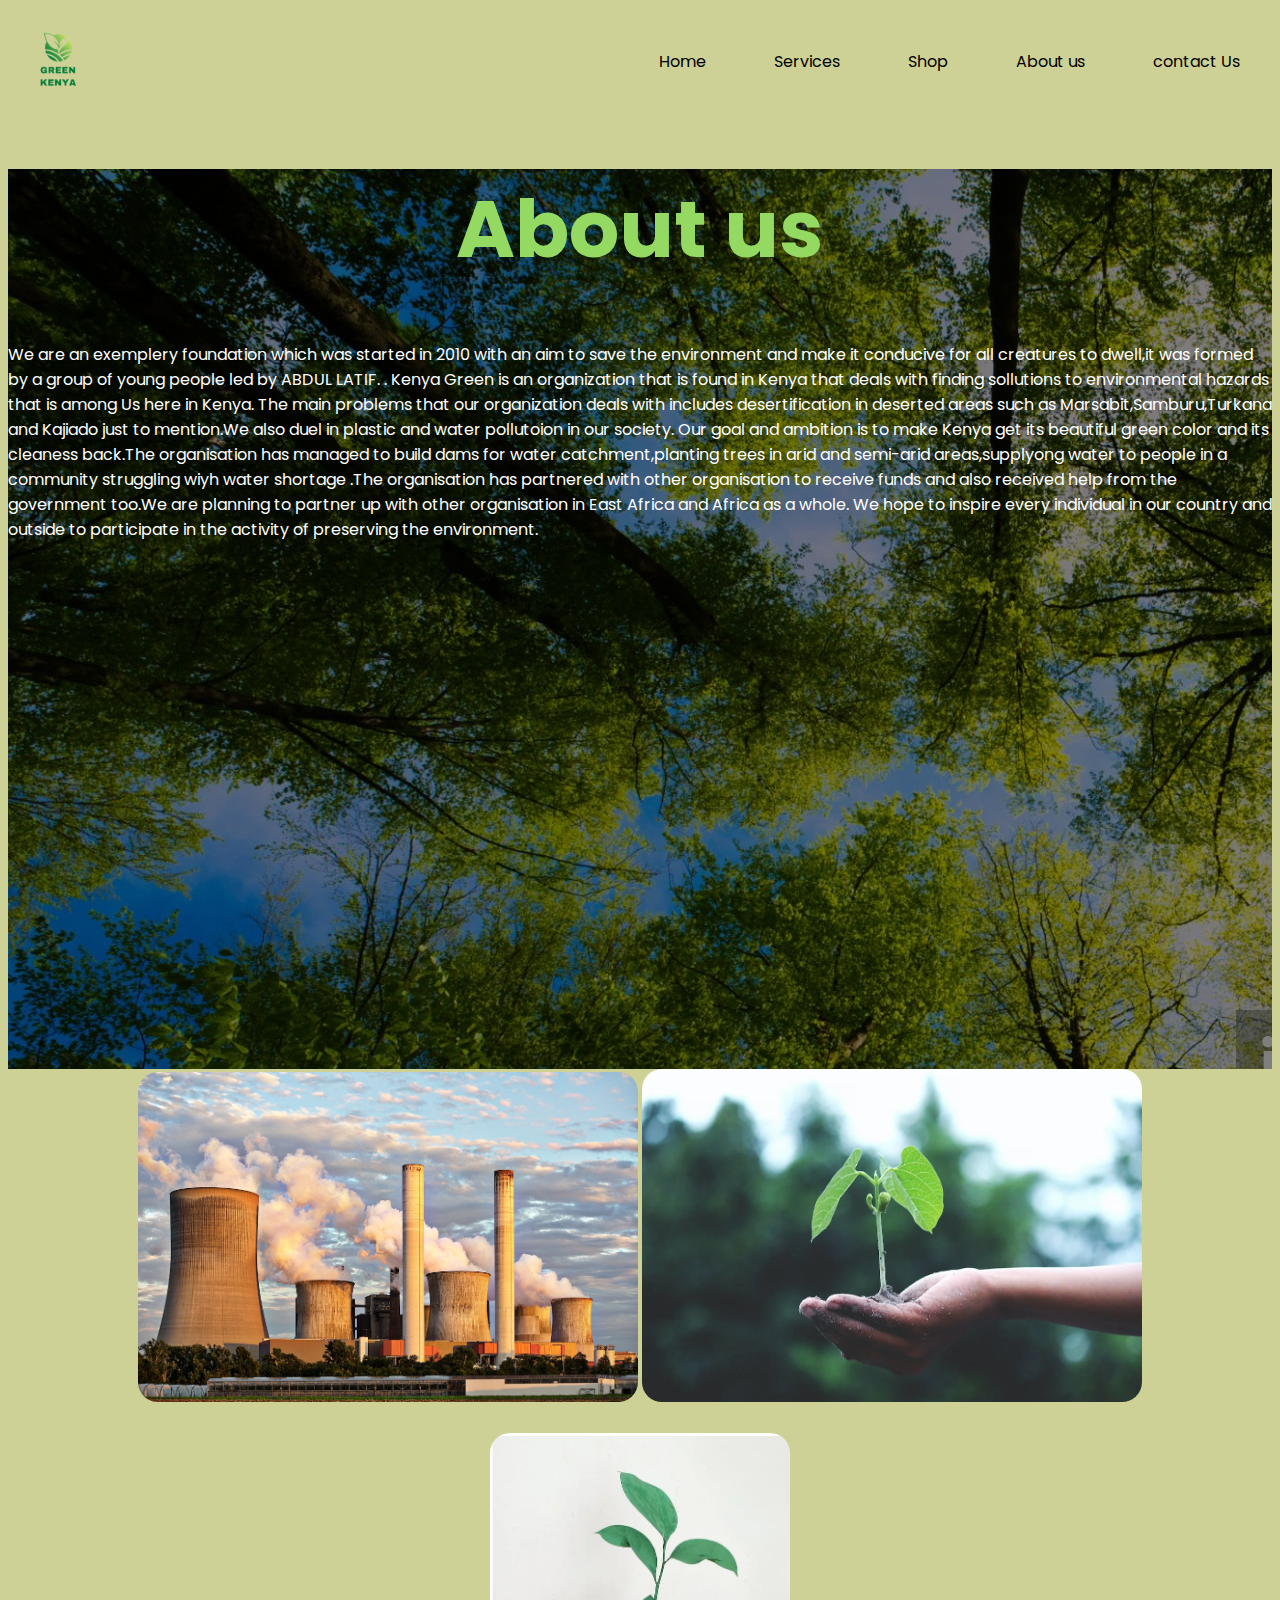
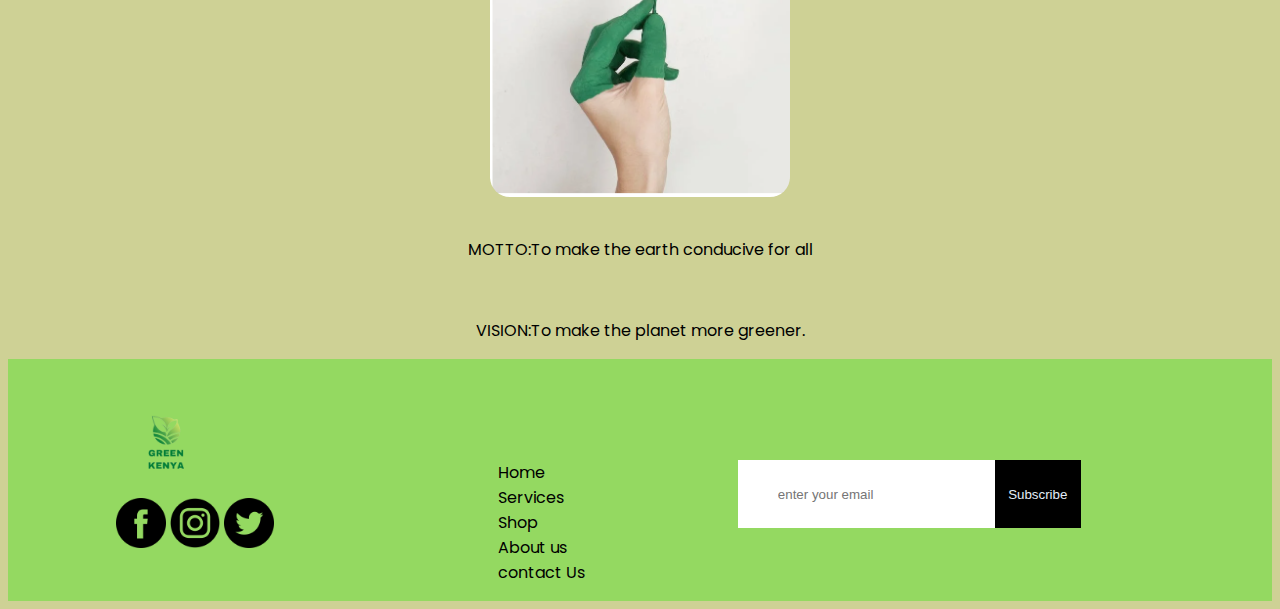
==== commit 0756b151: "the slashes on different uls were removed" ====
--- a/about us.html
+++ b/about us.html
@@ -26,10 +26,10 @@
           <div class="nav__right">
             <ul>
               <li><a href="/">Home</a></li>
-              <li><a href="/services.html">Services</a></li>
-              <li><a href="/shop.html">Shop</a></li>
-              <li><a href="/about us.html">About us</a></li>
-              <li><a href="/contact.html">contact Us</a></li>
+              <li><a href="services.html">Services</a></li>
+              <li><a href="shop.html">Shop</a></li>
+              <li><a href="about us.html">About us</a></li>
+              <li><a href="contact.html">contact Us</a></li>
             </ul>
           </div>
           <div class="nav__icon"><i class="fa-solid fa-bars"></i></div>
@@ -91,10 +91,10 @@
             <h2>Links</h2>
             <ul>
               <li><a href="/">Home</a></li>
-              <li><a href="/services.html">Services</a></li>
-              <li><a href="/shop.html">Shop</a></li>
-              <li><a href="/about us.html">About us</a></li>
-              <li><a href="/contact.html">contact Us</a></li>
+              <li><a href="services.html">Services</a></li>
+              <li><a href="shop.html">Shop</a></li>
+              <li><a href="about us.html">About us</a></li>
+              <li><a href="contact.html">contact Us</a></li>
             </ul>
           </div>
           <div class="footer__right">
--- a/css/style.css
+++ b/css/style.css
@@ -1,11 +1,10 @@
-
+@import url("https://fonts.googleapis.com/css2?family=Poppins:wght@400;700&display=swap");
 .section__about {
   background: linear-gradient(rgba(0, 0, 0, 0.5), rgba(0, 0, 0, 0.5)), url("../images.green/forest.jpg");
   color: white;
-  height: 80vh;
-  font-size: 15px;
-  width: 100%;
-  text-align: center;
+  height: 100vh;
+  font-size: 1em;
+  width: 100%;
 }
 
 .section__image {
@@ -24,7 +23,7 @@
 }
 
 .section__image p {
-  font-size: 1.4em;
+  font-size: 1em;
 }
 
 @media screen and (max-width: 815px) {
@@ -68,16 +67,6 @@
   border-radius: 80px;
 }
 
-.container {
-  width: 70%;
-  margin: 0 auto;
-  display: flex;
-  justify-content: space-between;
-  align-items: center;
-  flex-direction: column;
-  flex-wrap: nowrap;
-}
-
 @media screen and (max-width: 815px) {
   .service {
     display: flex;
@@ -85,15 +74,7 @@
     flex-wrap: wrap;
     text-align: center;
   }
-
-@import url("https://fonts.googleapis.com/css2?family=Poppins:wght@400;700&display=swap");
-* {
-  margin: 0;
-  padding: 0;
-  box-sizing: border-box;
-  line-height: 2em;
-}
-
+}
 body {
   font-family: "Poppins", sans-serif;
 }
@@ -146,12 +127,7 @@
   .footer__right {
     display: none;
   }
-
-}
-.container {
-  margin: 2em 4em;
-}
-
+}
 body {
   background-color: #f3f5d2;
 }
@@ -230,6 +206,7 @@
   justify-content: center;
   align-items: center;
   flex-direction: row;
+  flex-wrap: nowrap;
   text-align: center;
 }
 
@@ -283,8 +260,6 @@
   background-color: #ced195;
 }
 
-
-
 .water__service {
   display: flex;
 }
@@ -340,7 +315,6 @@
     flex-wrap: wrap;
   }
 }
-
 .desertification__products {
   display: flex;
   width: 100%;
@@ -481,8 +455,6 @@
 .contact__hero .content__container {
   display: flex;
   justify-content: center;
-
-
   align-items: center;
   text-align: center;
 }
@@ -519,5 +491,4 @@
     display: flex;
     flex-direction: column;
   }
-
 }--- a/css/style.css
+++ b/css/style.css
@@ -1,11 +1,10 @@
-
+@import url("https://fonts.googleapis.com/css2?family=Poppins:wght@400;700&display=swap");
 .section__about {
   background: linear-gradient(rgba(0, 0, 0, 0.5), rgba(0, 0, 0, 0.5)), url("../images.green/forest.jpg");
   color: white;
-  height: 80vh;
-  font-size: 15px;
-  width: 100%;
-  text-align: center;
+  height: 100vh;
+  font-size: 1em;
+  width: 100%;
 }
 
 .section__image {
@@ -24,7 +23,7 @@
 }
 
 .section__image p {
-  font-size: 1.4em;
+  font-size: 1em;
 }
 
 @media screen and (max-width: 815px) {
@@ -68,16 +67,6 @@
   border-radius: 80px;
 }
 
-.container {
-  width: 70%;
-  margin: 0 auto;
-  display: flex;
-  justify-content: space-between;
-  align-items: center;
-  flex-direction: column;
-  flex-wrap: nowrap;
-}
-
 @media screen and (max-width: 815px) {
   .service {
     display: flex;
@@ -85,15 +74,7 @@
     flex-wrap: wrap;
     text-align: center;
   }
-
-@import url("https://fonts.googleapis.com/css2?family=Poppins:wght@400;700&display=swap");
-* {
-  margin: 0;
-  padding: 0;
-  box-sizing: border-box;
-  line-height: 2em;
-}
-
+}
 body {
   font-family: "Poppins", sans-serif;
 }
@@ -146,12 +127,7 @@
   .footer__right {
     display: none;
   }
-
-}
-.container {
-  margin: 2em 4em;
-}
-
+}
 body {
   background-color: #f3f5d2;
 }
@@ -230,6 +206,7 @@
   justify-content: center;
   align-items: center;
   flex-direction: row;
+  flex-wrap: nowrap;
   text-align: center;
 }
 
@@ -283,8 +260,6 @@
   background-color: #ced195;
 }
 
-
-
 .water__service {
   display: flex;
 }
@@ -340,7 +315,6 @@
     flex-wrap: wrap;
   }
 }
-
 .desertification__products {
   display: flex;
   width: 100%;
@@ -481,8 +455,6 @@
 .contact__hero .content__container {
   display: flex;
   justify-content: center;
-
-
   align-items: center;
   text-align: center;
 }
@@ -519,5 +491,4 @@
     display: flex;
     flex-direction: column;
   }
-
 }